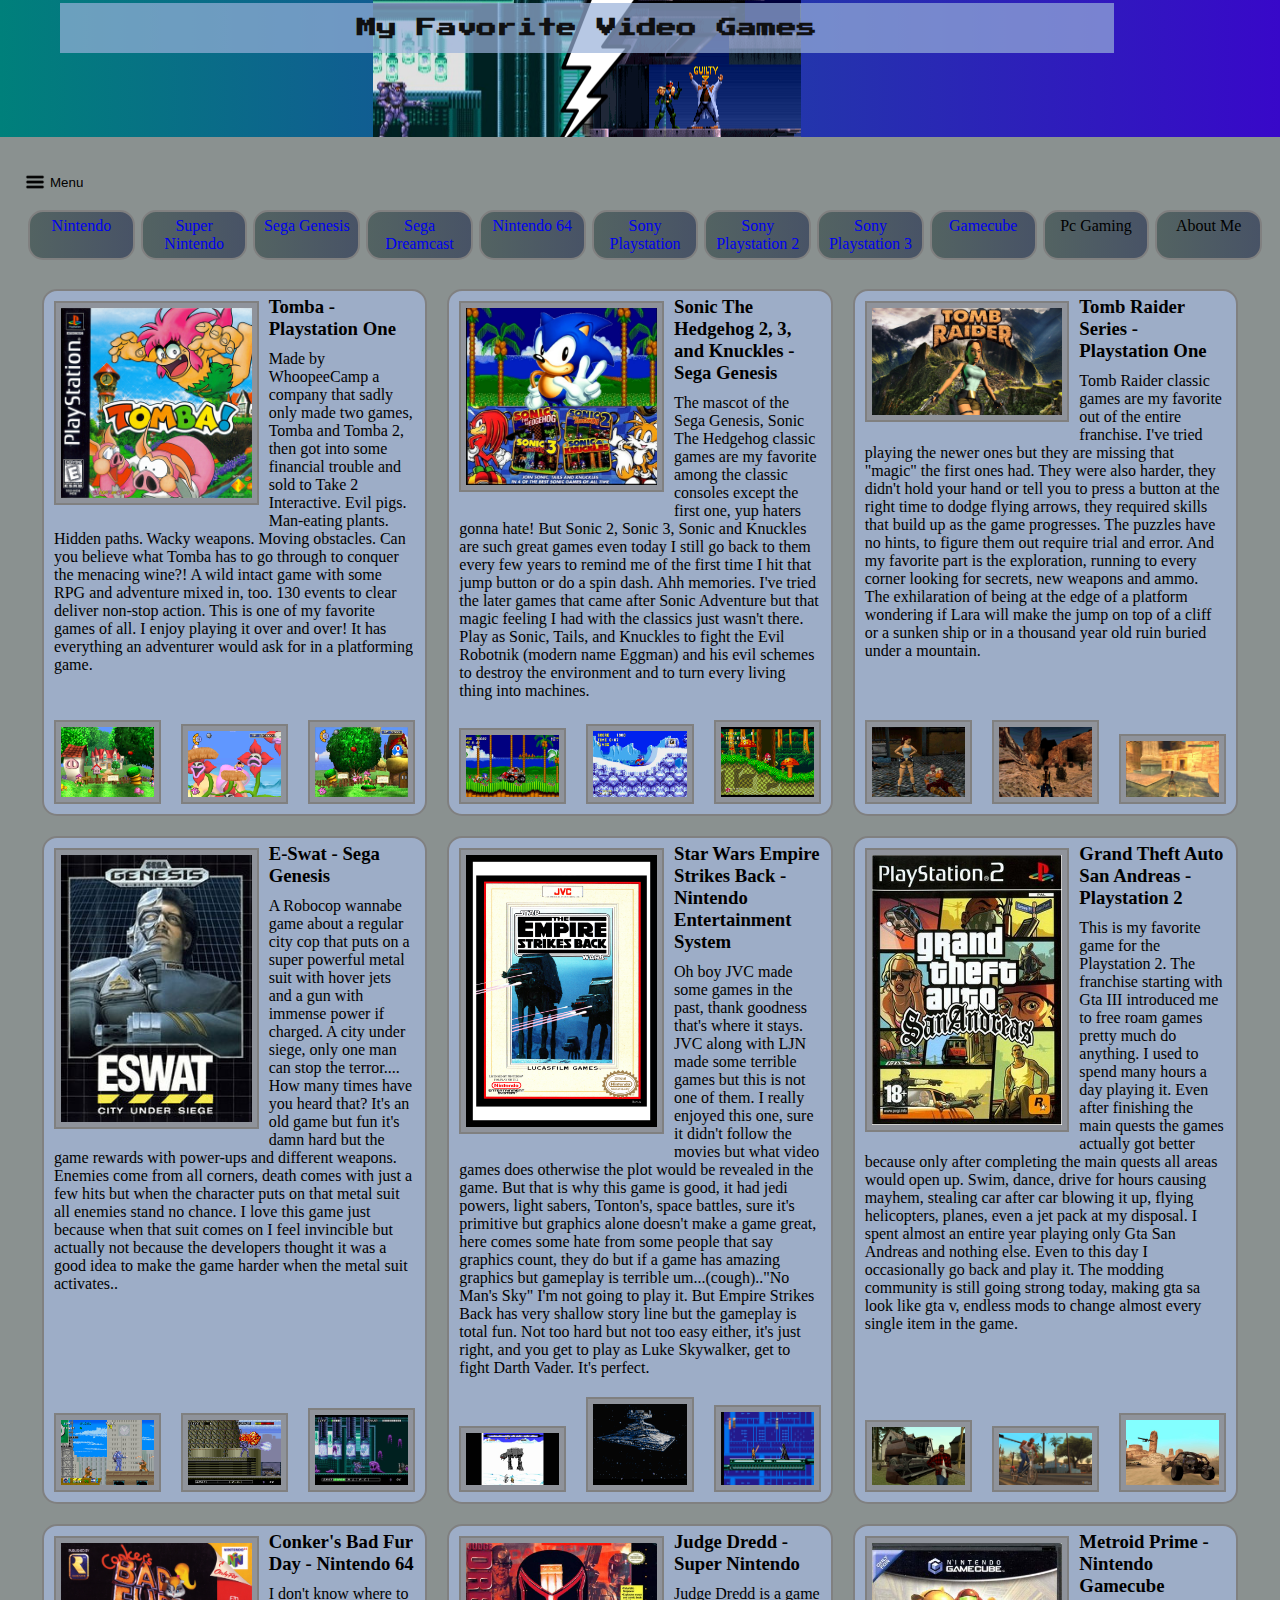
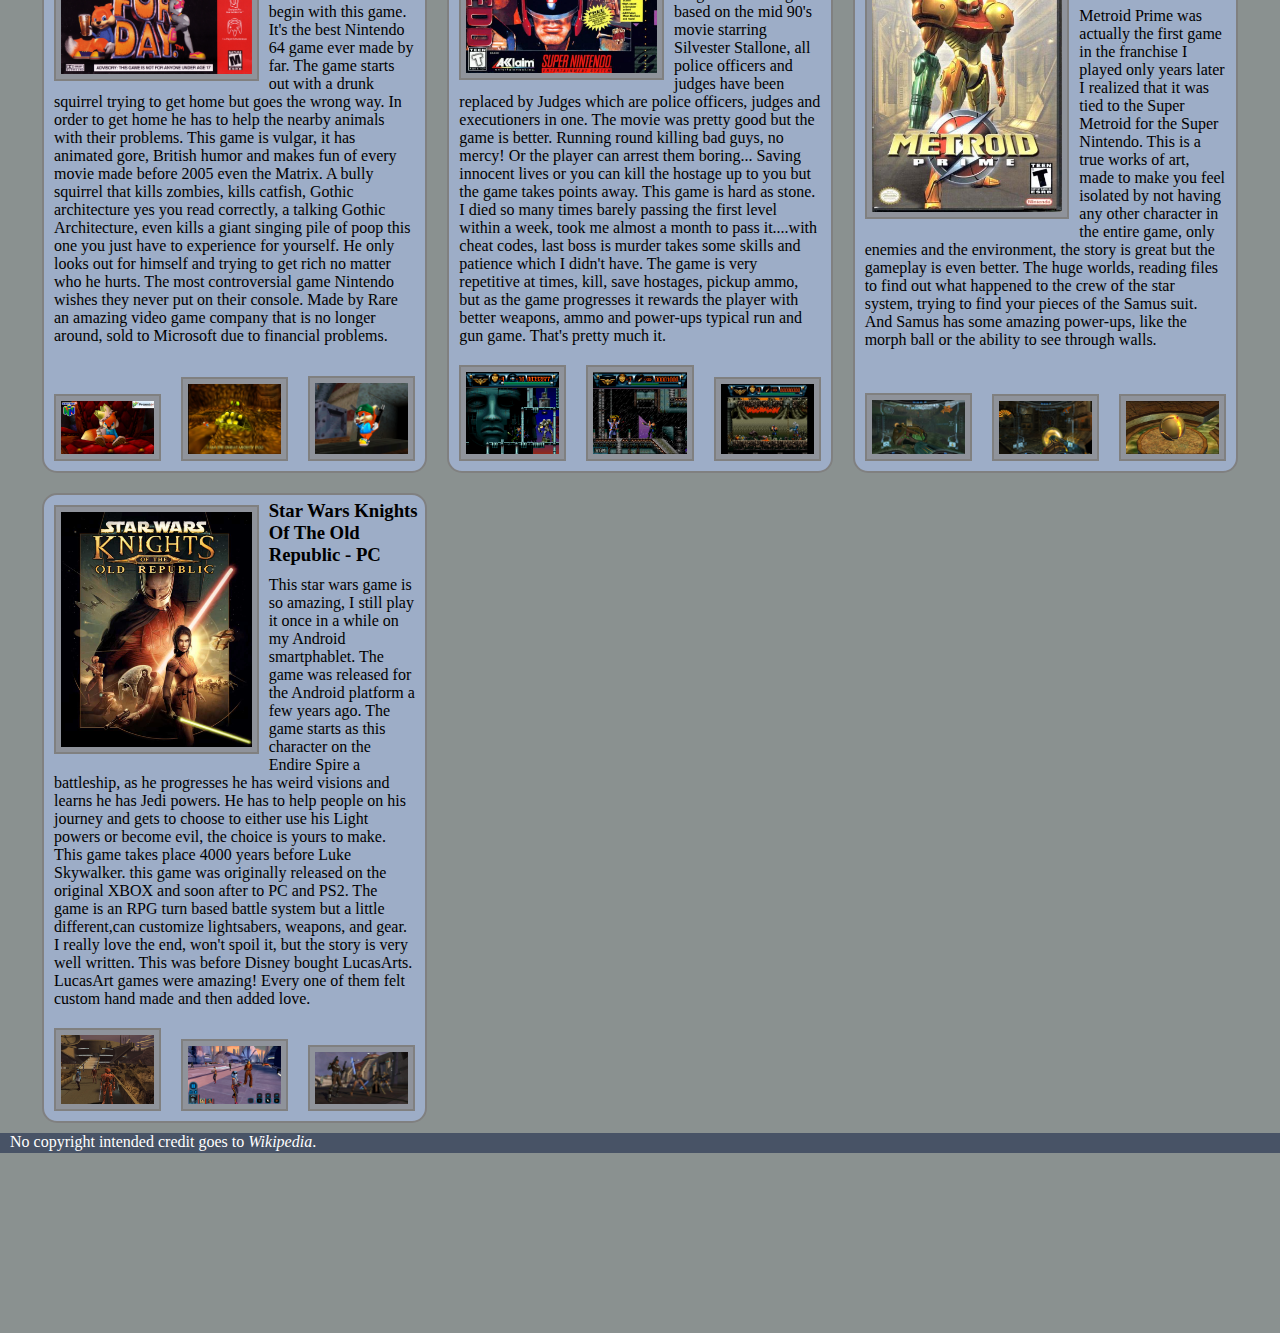
==== index.html @ 78884a72 "Add files via upload" ====
<!DOCTYPE html>
<html>
	<head>
		<title>My Favorite Video Games</title>
		<meta name="author" content="chip">
		<meta charset="UTF-8">
		<meta name="viewport" content="width=device-width, initial-scale=1">
		<link href="https://fonts.googleapis.com/css?family=Press+Start+2P" rel="stylesheet">
		<link href="gaming.css" rel="stylesheet">
		<script type="text/javascript">
			function myFunction() {
		var x = document.getElementById("navi");
		if (x.style.display === "none") {
			x.style.display = "block";
		} else {
			x.style.display = "none";
		}
	}	
		</script>
	</head>
	<body>
		<header>
		 <div class="background">
			<div class="banner">
				<h1>My Favorite Video Games</h1>
			</div>
		</div>
				<nav>
					<button class="menu" onclick="myFunction()"><img src="menu.png">Menu</button>
					<div class="navi" id="navi">
						<ul>
							<li><a href="nintendopg.html">Nintendo</a></li>
							<li><a href="supernin.html">Super Nintendo</a></li>
							<li><a href="genesis.html">Sega Genesis</a></li>
							<li><a href="dreamcast.html">Sega Dreamcast</a></li>
							<li><a href="nintendo64.html">Nintendo 64</a></li>
							<li><a href="playstation.html">Sony Playstation</a></li>
							<li><a href="playstation2.html">Sony Playstation 2</a></li>
							<li><a href="playstation3.html">Sony Playstation 3</a></li>
							<li><a href="gamecube.html">Gamecube</a></li>
							<li>Pc Gaming</li>
							<li>About Me</li>
						</ul>
					</div>			
				</nav>
		</header>
		<main class="games-grid">
			<section class="secgrid">
				<div>
					<img src="tomba.png" alt="Tomba Video Game" align="left">
			 		<h3>Tomba - Playstation One</h3>
					<p>Made by WhoopeeCamp a company that sadly only made two games, Tomba and Tomba 2, then got into 
					some financial trouble and sold to Take 2 Interactive. Evil pigs. Man-eating plants. Hidden paths. Wacky weapons. Moving obstacles. Can you believe what Tomba has to go through to conquer the menacing wine?! A wild intact game with some RPG and adventure mixed in, too. 130 events to clear deliver non-stop action. This is one of my favorite games of all. I enjoy playing it over and over! It has everything an adventurer would ask for in a platforming game.</p>
				</div>
				<div class="flex-wrap">
					<img src="Village_of_All_Beginnings.png" alt="Tomba Level Village of All Beginnings level">
					<img src="Mushroom-forest.png" alt="Tomba Level Mushroom Forest">
					<img src="RedFruit.jpg" alt="Tomba Level Kokka Bird">
				</div>
			</section>
			<section class="secgrid">
				<div>
					<img src="sonic.jpg" alt="Sonic The Hedgehog Video Game" align="left">
					<h3>Sonic The Hedgehog 2, 3, and Knuckles - Sega Genesis</h3>
					<p>The mascot of the Sega Genesis, Sonic The Hedgehog classic games are my favorite among the classic consoles except the first one, yup haters gonna hate! But Sonic 2, Sonic 3, Sonic and Knuckles are such great games even today I still go back to them every few years to remind me of the first time I hit that jump button or do a spin dash. Ahh memories. I've tried the later games that came after Sonic Adventure but that magic feeling I had with the classics just wasn't there. Play as Sonic, Tails, and Knuckles to fight the Evil Robotnik (modern name Eggman) and his evil schemes to destroy the environment and to turn every living thing into machines.</p>
				</div>
				<div class="flex-wrap">
					<img src="sonic_2.jpg" alt="Sonic The Hedgehog 2">
					<img src="ice-cap-zone.png" alt="Sonic The Hedgehog 3">
					<img src="sonic-and-knuckles.png" alt="Sonic and Knuckles">
				</div>

			</section>
			<section class="secgrid">
				<div>
					<img src="tomb-raider.jpg" alt="Tomb Raider Video Game" align="left">
					<h3>Tomb Raider Series - Playstation One</h3>
					<p>Tomb Raider classic games are my favorite out of the entire franchise. I've tried playing the newer ones
					but they are missing that "magic" the first ones had. They were also harder, they didn't hold your hand or tell
					you to press a button at the right time to dodge flying arrows, they required skills that build up as the game progresses. The puzzles have no hints, to figure them out require trial and error. And my favorite part is the exploration, running to every corner looking for secrets, new weapons and ammo. The exhilaration of being at the edge of a platform wondering if Lara will make the jump on top of a cliff or a sunken ship or in a thousand year old ruin buried under a mountain. </p>
				</div>
				<div class="flex-wrap">
					<img src="tomb-raider-2.jpg" alt="Tomb Raider 2">
					<img src="tomb-raider3.jpg" alt="Tomb Raider 3">
					<img src="tomb-raider4.png" alt="Tomb Raider The Last Revelation">
				</div>
			</section>
			<section class="secgrid">
				<div>
					<img src="eswat-box.jpg" alt="E-Swat Video Game" align="left">
					<h3>E-Swat - Sega Genesis</h3>
					<p>A Robocop wannabe game about a regular city cop that puts on a super powerful metal suit with
					hover jets and a gun with immense power if charged. A city under siege, only one man can stop the terror....
					How many times have you heard that? It's an old game but fun it's damn hard but the game rewards with power-ups and different weapons. Enemies come from all corners, death comes with just a few hits but when the character puts on that metal suit all enemies stand no chance. I love this game just because when that suit comes on I feel invincible but actually not because the developers thought it was a good idea to make the game harder when the metal suit activates..</p>
				</div>
				<div class="flex-wrap">
					<img src="eswat1.png" alt="E-Swat Level">
					<img src="eswat2.png" alt="E-Swat Level">
					<img src="eswat3.jpg" alt="E-Swat Level">
				</div>
			</section>
			<section class="secgrid">
				<div>
					<img src="nes-starwars-box.jpg" alt="Empire Strikes Back Video Game" align="left">
					<h3>Star Wars Empire Strikes Back - Nintendo Entertainment System</h3>
					<p>Oh boy JVC made some games in the past, thank goodness that's where it stays. JVC along with LJN made some terrible games but this is not one of them. I really enjoyed this one, sure it didn't follow the movies but what video games does otherwise the plot would be revealed in the game. But that is why this game is good, it had jedi powers, light sabers, Tonton's, space battles, sure it's primitive but graphics alone doesn't make a game great, here comes some hate from some people that say graphics count, they do but if a game has amazing graphics but gameplay is terrible um...(cough).."No Man's Sky" I'm not going to play it. But Empire Strikes Back has very shallow story line but the gameplay is total fun. Not too hard but not too easy either, it's just right, and you get to play as Luke Skywalker, get to fight Darth Vader. It's perfect. </p>
				</div>
				<div class="flex-wrap">
					<img src="starwars1.jpg" alt="Empire Strikes Back Video Game">
					<img src="starwars2.gif" alt="Empire Strikes Back Video Game">
					<img src="starwars3.png" alt="Empire Strikes Back Video Game">
				</div>
			</section>
			<section class="secgrid">
				<div>
					<img src="gtasa.jpg" alt="Grand Theft Auto San Andres" align="left">
					<h3>Grand Theft Auto San Andreas - Playstation 2</h3>
					<p>This is my favorite game for the Playstation 2. The franchise starting with Gta III introduced me to free roam games pretty much do anything. I used to spend many hours a day playing it. Even after finishing the main quests the games actually got better because only after completing the main quests all areas would open up. Swim, dance, drive for hours causing mayhem, stealing car after car blowing it up, flying helicopters, planes, even a jet pack at my disposal. I spent almost an entire year playing only Gta San Andreas and nothing else. Even to this day I occasionally go back and play it. The modding community is still going strong today, making gta sa look like gta v, endless mods to change almost every single item in the game.  </p>
				</div>
				<div class="flex-wrap">
					<img src="gtasa1.jpg" alt="Grand Theft Auto San Andreas">
					<img src="gtasa22.jpg" alt="Grand Theft Auto San Andreas">
					<img src="gtasa3.jpg" alt="Grand Theft Auto San Andreas">
				</div>
			</section>
			<section class="secgrid">
				<div>
					<img src="conker.jpg" alt="Conker's Bad Fur Day" align="left">
					<h3>Conker's Bad Fur Day - Nintendo 64</h3>
					<p>I don't know where to begin with this game. It's the best Nintendo 64 game ever made by far. The game starts out with a drunk squirrel trying to get home but goes the wrong way. In order to get home he has to help the nearby animals with their problems. This game is vulgar, it has animated gore, British humor and makes fun of every movie made before 2005 even the Matrix. A bully squirrel that kills zombies, kills catfish, Gothic architecture yes you read correctly, a talking Gothic Architecture, even kills a giant singing pile of poop this one you just have to experience for yourself. He only looks out for himself and trying to get rich no matter who he hurts. The most controversial game Nintendo wishes they never put on their console. Made by Rare an amazing video game company that is no longer around, sold to Microsoft due to financial problems. </p>
				</div>
				<div class="flex-wrap">
					<img src="conker1.jpg" alt="Conker's Bad Fur Day">
					<img src="conker2.jpg" alt="Conker's Bad Fur Day">
					<img src="conker3.png" alt="Conker's Bad Fur Day">
				</div>
			</section>
			<section class="secgrid">
				<div>
					<img src="judge-dredd.jpg" alt="Judge Dredd Video Game" align="left">
					<h3>Judge Dredd - Super Nintendo</h3>
					<p>Judge Dredd is a game based on the mid 90's movie starring Silvester Stallone, all police officers and judges have been replaced by Judges which are police officers, judges and executioners in one. The movie was pretty good but the game is better. Running round killing bad guys, no mercy! Or the player can arrest them boring... Saving innocent lives or you can kill the hostage up to you but the game takes points away. This game is hard as stone. I died so many times barely passing the first level within a week, took me almost a month to pass it....with cheat codes, last boss is murder takes some skills and patience which I didn't have. The game is very repetitive at times, kill, save hostages, pickup ammo, but as the game progresses it rewards the player with better weapons, ammo and power-ups typical run and gun game. That's pretty much it.</p>
				</div>
				<div class="flex-wrap">
					<img src="judge-dredd1.png" alt="Judge Dredd Video Game">
					<img src="judge-dredd2.jpg" alt="Judge Dredd Video Game">
					<img src="judge-dredd3.jpg" alt="Judge Dredd Video Game">
				</div>
			</section>
			<section class="secgrid">
				<div>
					<img src="metroid.jpg" alt="Metroid Prime Video Game" align="left">
					<h3>Metroid Prime - Nintendo Gamecube</h3>
					<p>Metroid Prime was actually the first game in the franchise I played only years later I realized that it was tied to the Super Metroid for the Super Nintendo. This is a true works of art, made to make you feel isolated by not having any other character in the entire game, only enemies and the environment, the story is great but the gameplay is even better. The huge worlds, reading files to find out what happened to the crew of the star system, trying to find your pieces of the Samus suit. And Samus has some amazing power-ups, like the morph ball or the ability to see through walls.<p>
				</div>
				<div class="flex-wrap">
					<img src="metroid1.jpg" alt="Metroid Prime Video Game">
					<img src="metriod2.jpg" alt="Metroid Prime Video Game">
					<img src="metroid3.jpg" alt="Metroid Prime Video Game">
				</div>
			</section>
			<section class="secgrid">
				<div>
					<img src="kotor.jpg" alt="Knights Of The Old Republic" align="left">
					<h3>Star Wars Knights Of The Old Republic - PC</h3>
					<p>This star wars game is so amazing, I still play it once in a while on my Android smartphablet. The game was released for the Android platform a few years ago. The game starts as this character on the Endire Spire a battleship, as he progresses he has weird visions and learns he has Jedi powers. He has to help people on his journey and gets to choose to either use his Light powers or become evil, the choice is yours to make. This game takes place 4000 years before Luke Skywalker. this game was originally released on the original XBOX and soon after to PC and PS2.
					The game is an RPG turn based battle system but a little different,can customize lightsabers, weapons, and gear. I really love the end, won't spoil it, but the story is very well written. This was before Disney bought LucasArts. LucasArt games were amazing! Every one of them felt custom hand made and then added love. <p>
				</div>
				<div class="flex-wrap">
					<img src="kotor1.jpg" alt="Knights Of The Old Republic">
					<img src="kotor2.jpg" alt="Knights Of The Old Republic">
					<img src="kotor3.jpg" alt="Knights Of The Old Republic">
				</div>
			</section>
		</main>
		<footer>
			No copyright intended credit goes to <cite>Wikipedia</cite>.

		</footer>
	</body>
	</html>
---- gaming.css ----
html {
	overflow-x: hidden;
}
body {
	margin: 0;
	padding: 0;
	display: grid;
	grid-template-columns: 1fr;
	grid-auto-rows: minmax(200px, auto);
	background-color: #8a9190;
	width: 100%;
}

.centerwrap {
	position: relative;
	text-align: center;
	color: white;
}
.center {
	position: absolute;
	top: 50%;
	bottom: 50%;
	transform: translate(-50%, -50%);
}

.banner {
	background-image: url("jdsnes26.png");
	display: inline-block;
	background-position: center;
	padding: 30px;
	background-repeat: no-repeat;
	
}

.background {
	position: relative;
	background-image: linear-gradient(to right, #00807b, #3808c9);
	width: 100vw;
}

h1 {
	background-color: rgba(153, 177, 216, 0.7);
	text-align: center;
 	font-family: 'Press Start 2P', cursive;
 	font-size: 20px;
 	color: #101011;
 	position: relative; 
 	background-position: center;
 	padding: 15px;
 	bottom: 40px;
 	width: 80vw;
}

ul li{
	list-style: none;
	padding: 5px;
	border: 2px gray solid;
	border-radius: 15px;
	background: linear-gradient(to right, #536362 ,#485366);
	margin: 3px;
	flex: 1;
}
.navi {
	display: none;
}

.navi ul{
	position: relative;
	right: 15px;
}

li:hover {
	background: #161919;
	color: #d4e2f9;
}

li a:visited:hover {
	color: #d4e2f9;
}


li a:visited {
	color: #d4e2f9;
}

a{
	display: block;
	text-decoration: none;
}

p{
	margin: 10px;
}

footer{
	padding-left: 10px;
	background-color: #485366;
	height: 20px;
	color: white;
	width:100%;	
}

img {
	position: relative;
	width: 50%;
	margin: 10px;
	padding: 5px;
	border: 2px gray solid;
	background-color: #8f939b;
}

.games-grid {
	display: grid;
	grid-template-columns: 1fr;
	width: 95vw;
}

section {
	border: 2px gray solid;
	border-radius: 15px;
	margin: 10px;
	background-color: #9DADC7;
}


.navi ul {
	display: flex;
	justify-content: space-around;
	text-align: center;
	flex-wrap: wrap;
}
.flex-wrap { /* add the following code to make images align left to right */
	display: flex;
	justify-content: center;
	align-items: flex-end;
	flex-direction: row;
	flex-wrap: wrap;
	align-items: flex-end;
	justify-content: center;
}

.flex-wrap img {
	flex: 1;
	width: 15%;
	align-self: flex-end;

} /* all the way to here */
section h3 {
	margin: 5px;
}
.figure {
	display: inline-block;
	float: right;
	width: 30%;
	overflow: hidden;
}
.figure img {
	width: 90%;

}
figcaption {
	float: right;
	clear: right;
	text-align: right;
	width: 70%;
	padding-bottom: 10px;
	font-weight: bold;
	margin: 0px 30px;
}
button img {
	width: 20px;
	border: none;
	background-color: #8a9190;
	position: relative;
	top: 20px;
	left: 10px; 
}
button {
	display: inline-block;
	background-color: #8a9190;
	border: none;
	position: relative;
	overflow: hidden;
	padding: 0px;
}

@media (min-width: 600px) {
.navi {
	display: block;
}

.banner {
	position: relative;
	left: 30px;
}

body {
grid-template-columns: repeat(3, 1fr);
}

header {
	grid-column-start: 1;
	grid-column-end: 4;
}
.main-wrap {
	grid-column-start: 1;
	grid-column-end: 4;
}


footer{
	grid-column-start: 1;
	grid-column-end: 4;
}

.banner{
	background-position: center;
}

.sega{
	width: 30%;
}

.games-grid{
	grid-template-columns: repeat(3, 1fr);
	grid-column: 1 / 4;
	justify-content: space-around;
	position: relative;
	margin: 0 auto;
}

.secgrid {
	display: grid;
	grid-template-rows: 2fr, 1fr;
}
section img {
	justify-self: center;
}
div img:hover {
	transform:scale(1.5);
}

}
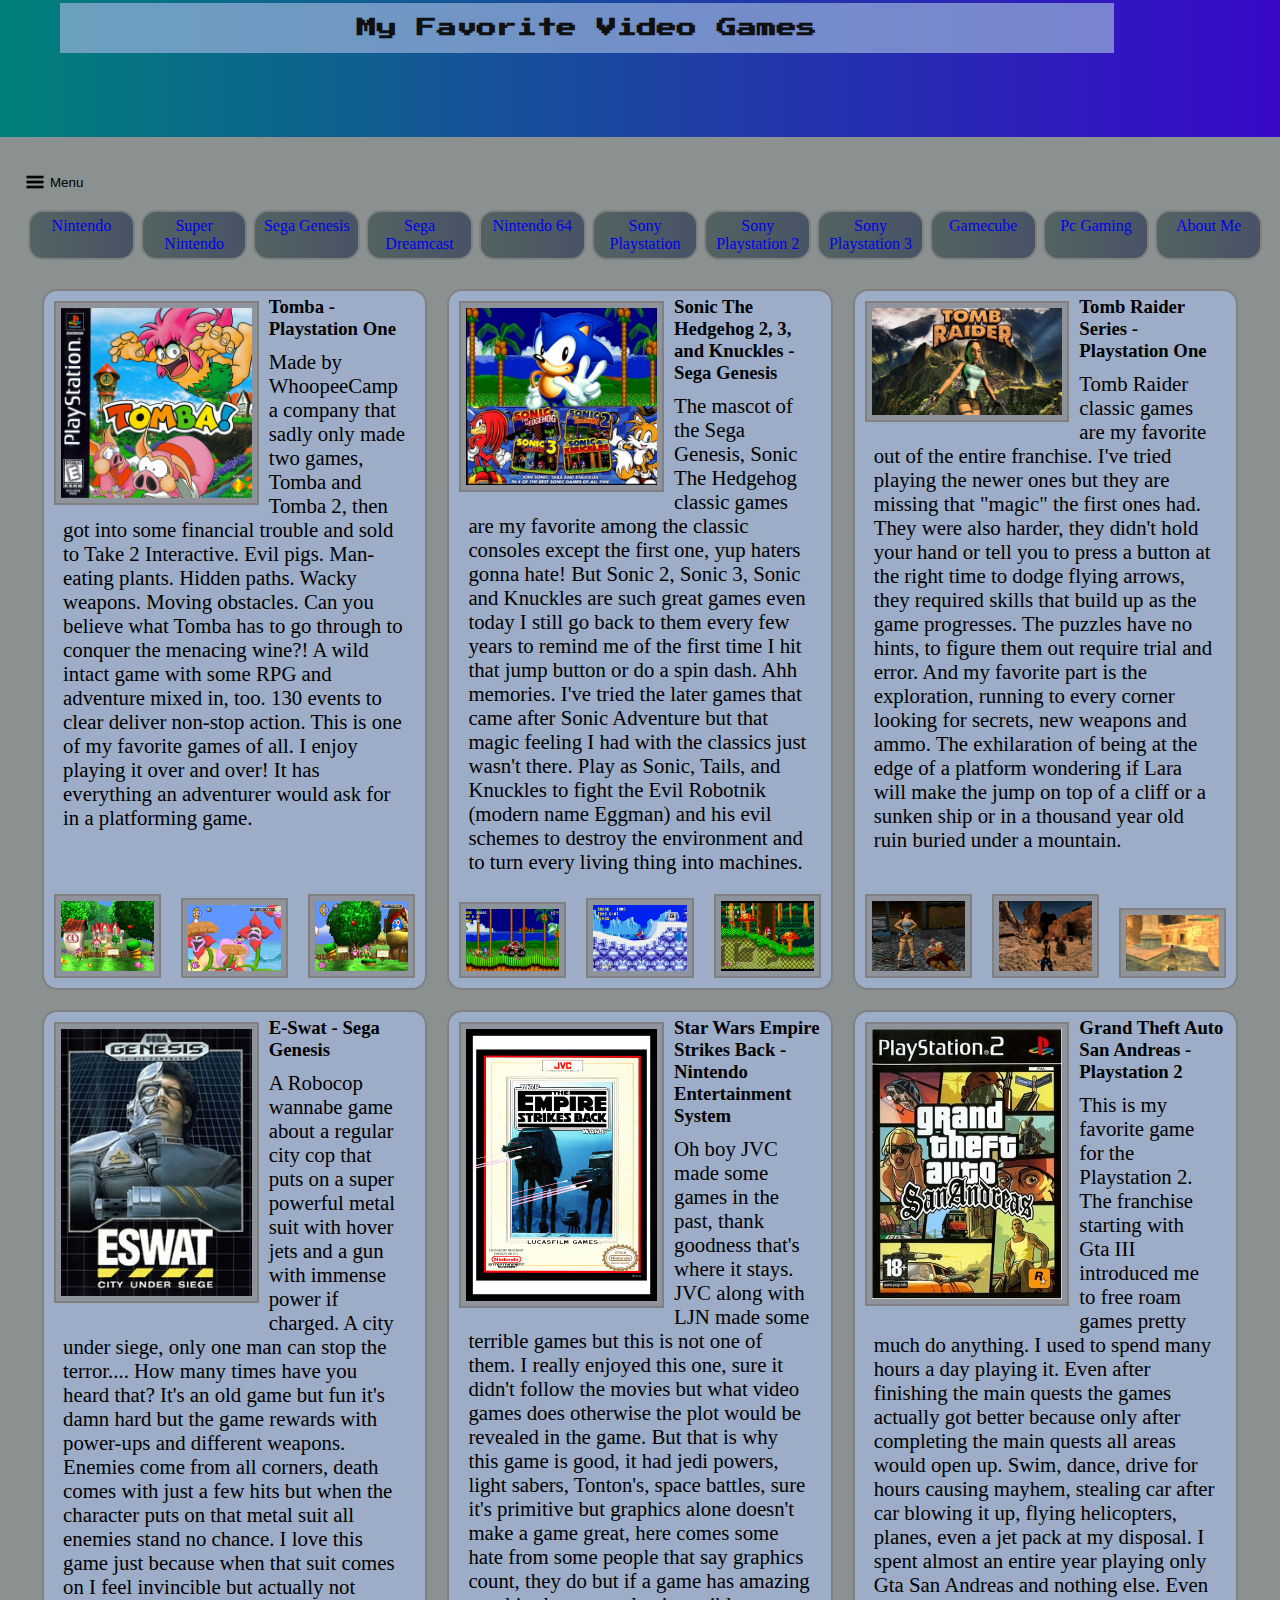
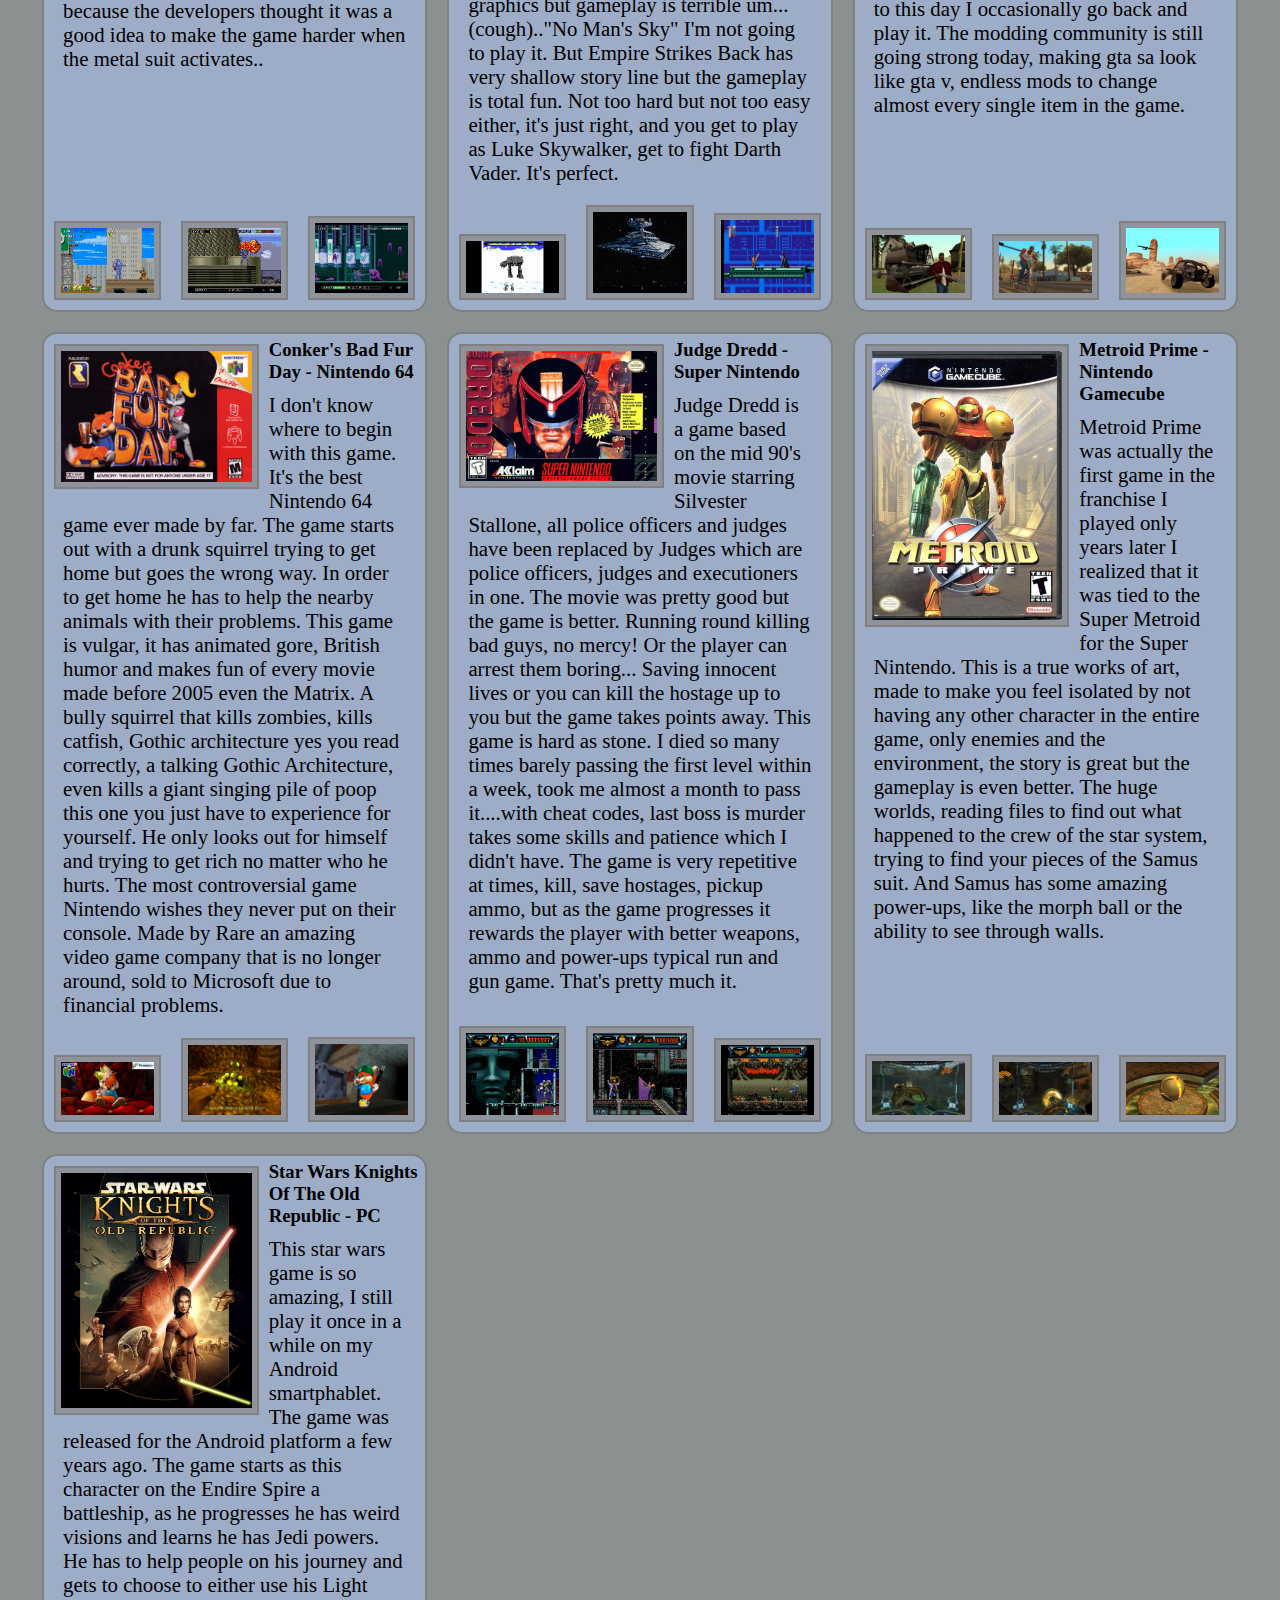
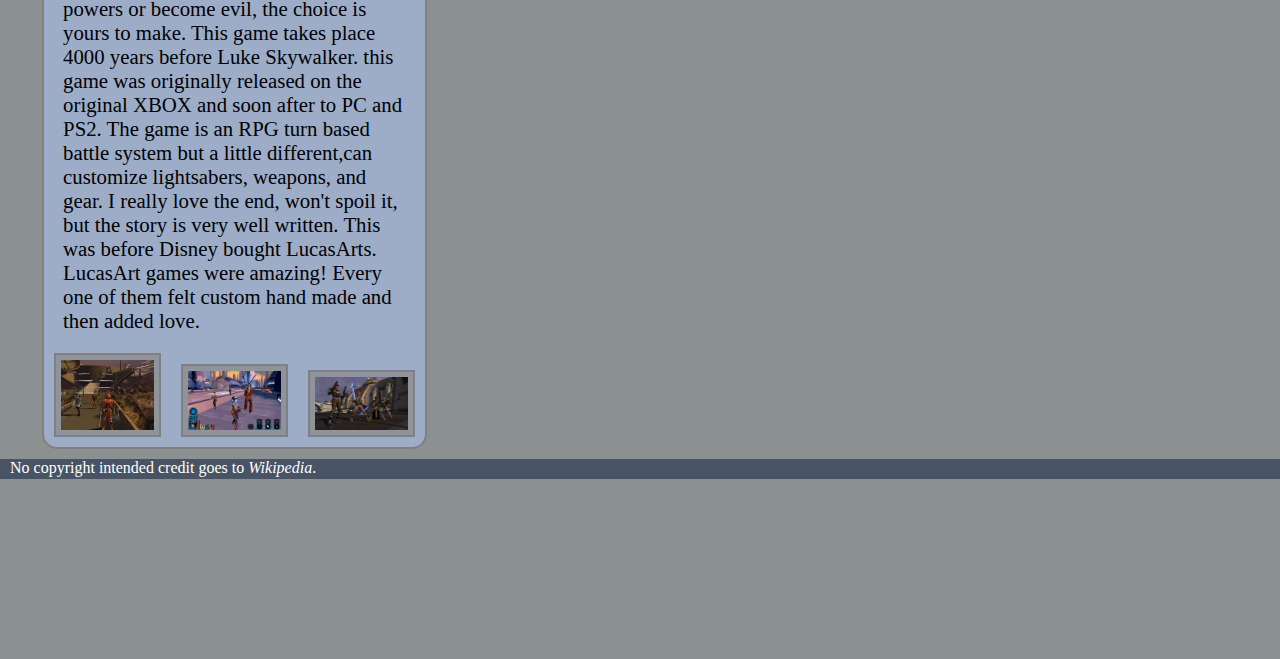
==== commit 43482d18: "Update index.html" ====
--- a/index.html
+++ b/index.html
@@ -38,8 +38,8 @@
 							<li><a href="playstation2.html">Sony Playstation 2</a></li>
 							<li><a href="playstation3.html">Sony Playstation 3</a></li>
 							<li><a href="gamecube.html">Gamecube</a></li>
-							<li>Pc Gaming</li>
-							<li>About Me</li>
+                            <li><a href="pcgaming.html">Pc Gaming</a></li>
+                            <li><a href="aboutme.html">About Me</a></li>
 						</ul>
 					</div>			
 				</nav>
@@ -178,4 +178,4 @@
 
 		</footer>
 	</body>
-	</html>+	</html>
--- a/gaming.css
+++ b/gaming.css
@@ -90,7 +90,9 @@
 }
 
 p{
-	margin: 10px;
+	margin: 10px 5%;
+    position: relative;
+    font-size: 1.3em;
 }
 
 footer{
@@ -108,6 +110,40 @@
 	padding: 5px;
 	border: 2px gray solid;
 	background-color: #8f939b;
+}
+
+.tooltip
+{
+  text-decoration: none;
+  position: relative;
+  display: inline;
+}
+ 
+ 
+.tooltip span { /* in order to place an image a container is needed to hold the image like this span*/
+  display: none;
+  border-radius: 6px;
+  color: black;
+  background: white; 
+}
+ 
+.tooltip span img {
+    float: left;
+    width: auto;
+    margin: 0 auto;
+}
+ 
+ 
+.tooltip:hover span {
+  cursor: pointer;
+  display: block;
+  position: absolute;
+  left: 30%;
+  z-index: 1000;
+  max-width: 230px;
+  border: 1px solid black;
+  overflow: hidden;
+  padding: 8px;
 }
 
 .games-grid {
@@ -185,7 +221,42 @@
 	padding: 0px;
 }
 
+.imgcaption{
+    position: relative;
+    float: left;
+    clear: left;
+    padding:0 10px 0px 10px;
+    bottom: 10px;
+    max-width: 53%;
+    font-weight: bold;
+    z-index: 1;
+}
+
+.btm-img-caption{
+    position: relative;
+    float: right;
+    clear: right;
+    padding: 0 10px 15px 10px;
+    font-weight: bold;
+    max-width: 50%;
+}
+/* Media Queries*/
 @media (min-width: 600px) {
+.btm-img-caption {
+    max-width: 30%;
+}
+    .banner{
+        background-image: url("gamebanner.jpg");
+        background-size: 100% auto;
+    }
+    .mypicture{
+        width: 20%;
+    }
+    
+.imgcaption{
+    max-width: 50%;
+    }
+    
 .navi {
 	display: block;
 }
@@ -241,4 +312,4 @@
 	transform:scale(1.5);
 }
 
-}+}
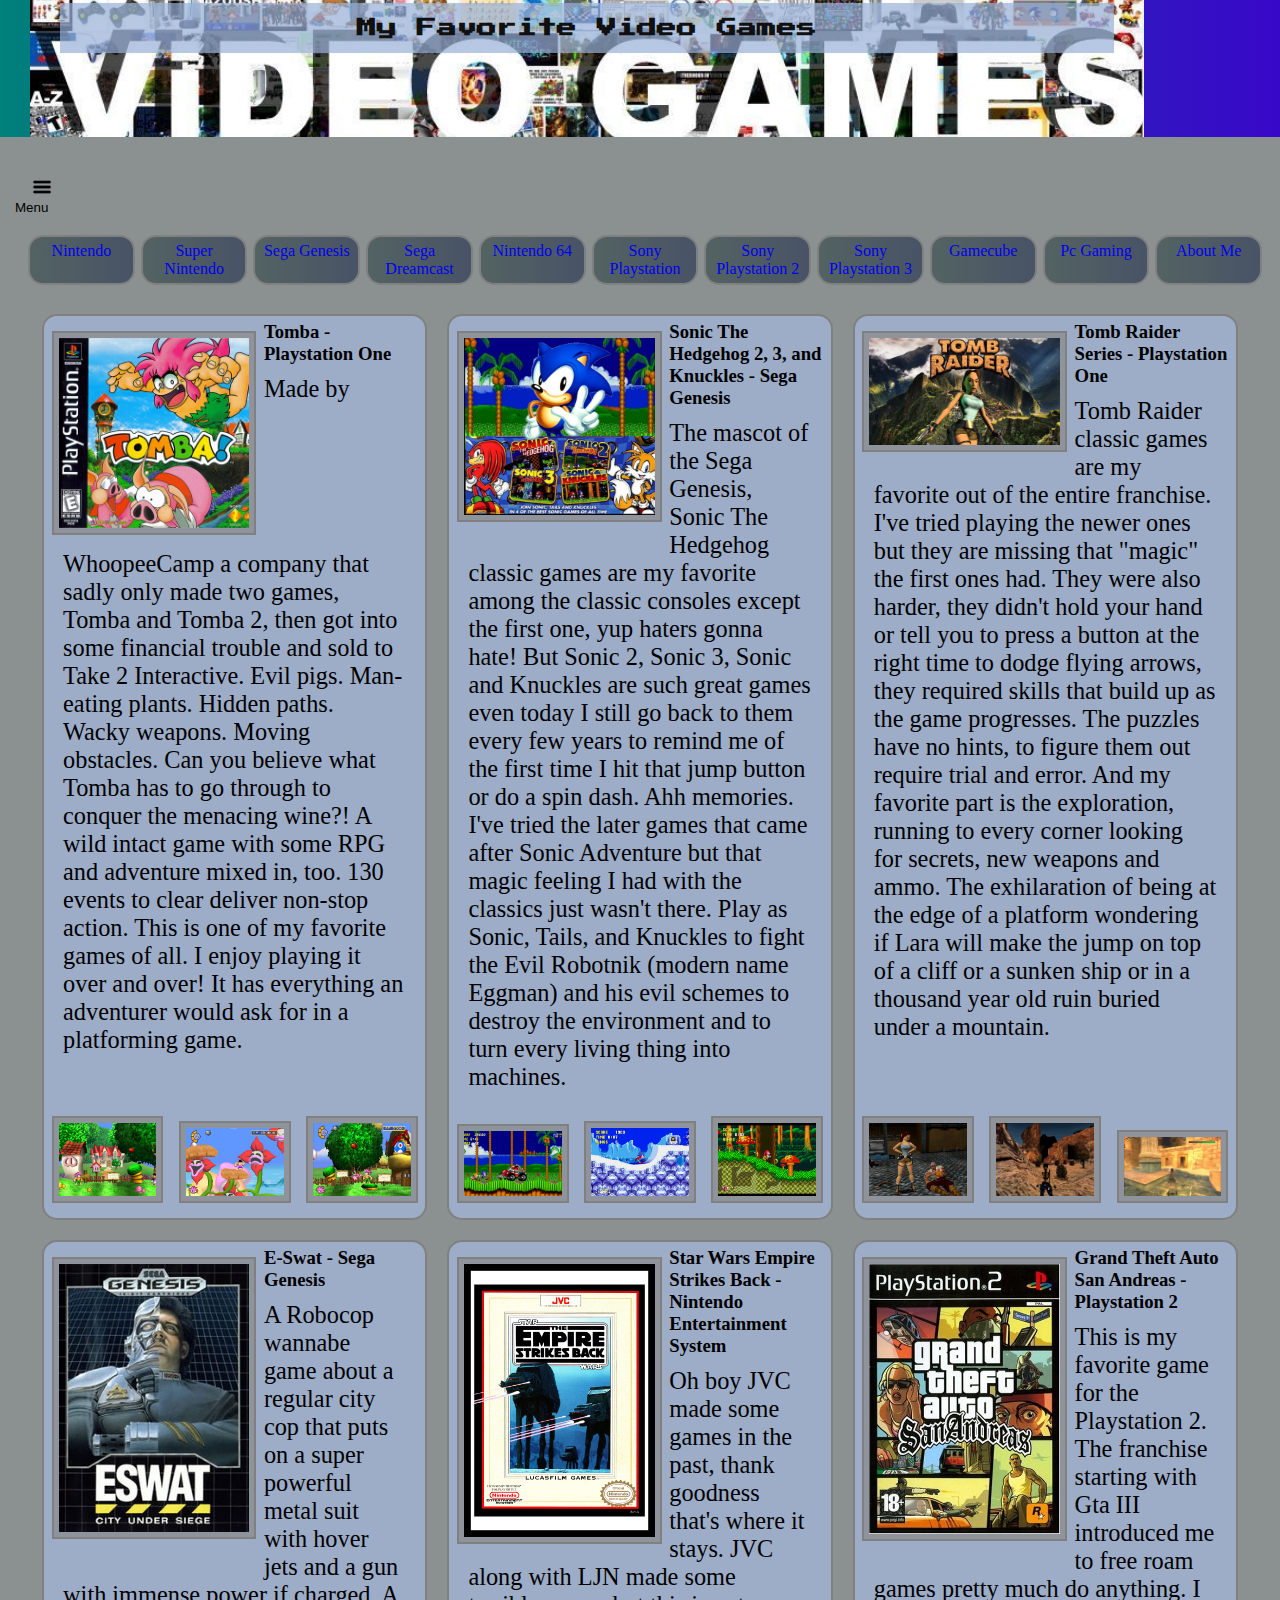
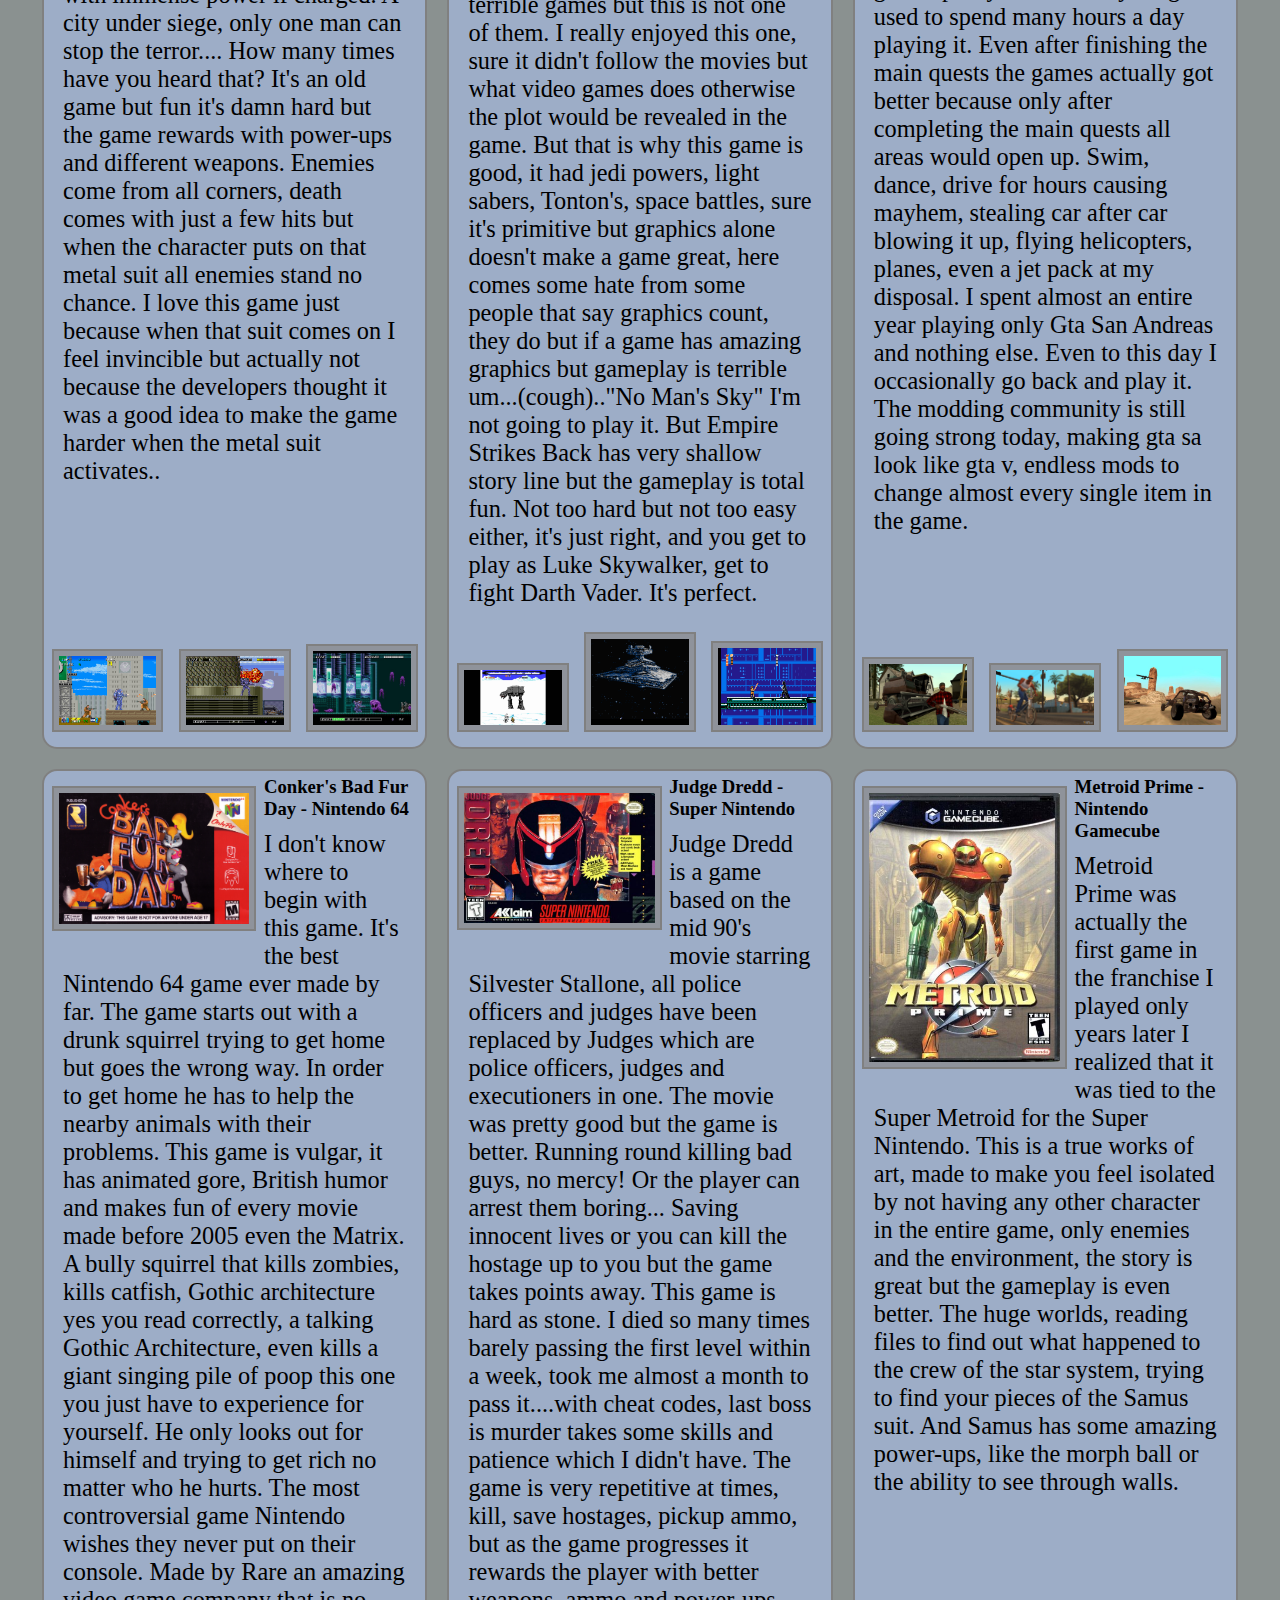
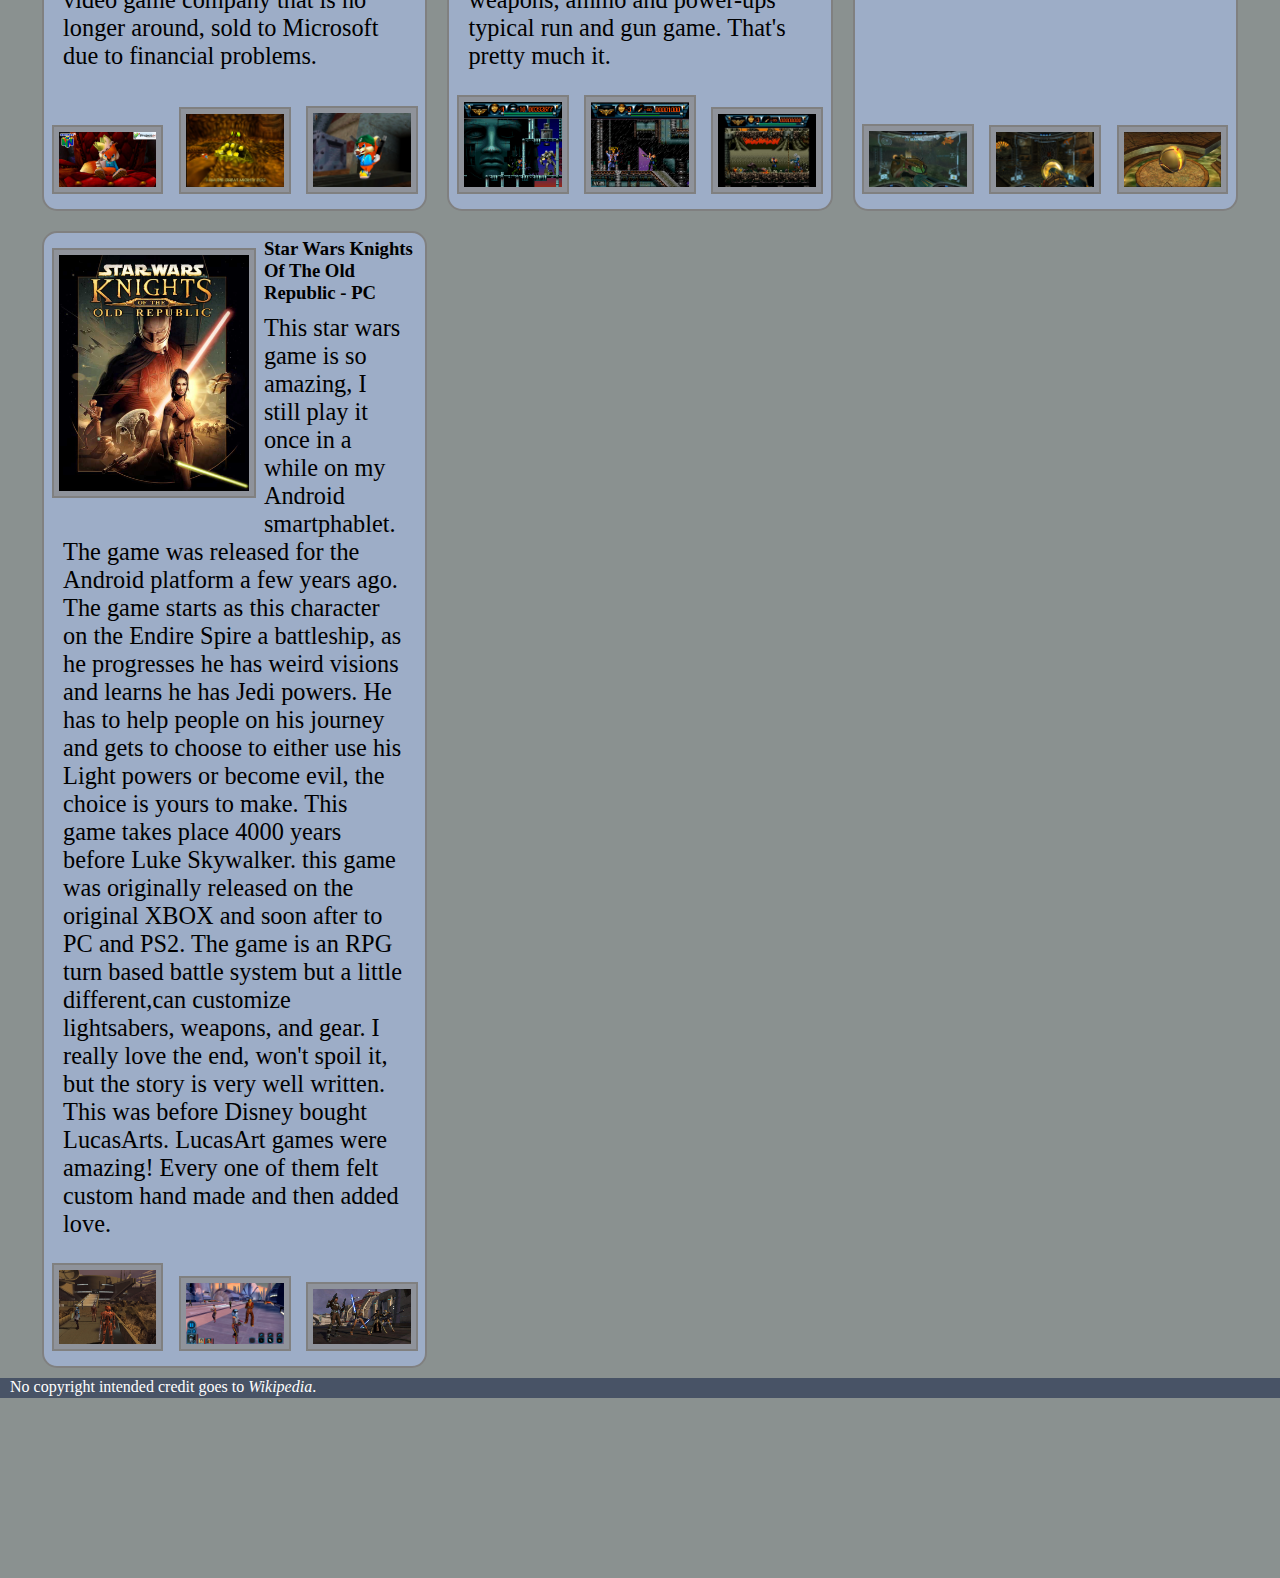
==== commit 9197c5b1: "Update index.html" ====
--- a/index.html
+++ b/index.html
@@ -7,16 +7,7 @@
 		<meta name="viewport" content="width=device-width, initial-scale=1">
 		<link href="https://fonts.googleapis.com/css?family=Press+Start+2P" rel="stylesheet">
 		<link href="gaming.css" rel="stylesheet">
-		<script type="text/javascript">
-			function myFunction() {
-		var x = document.getElementById("navi");
-		if (x.style.display === "none") {
-			x.style.display = "block";
-		} else {
-			x.style.display = "none";
-		}
-	}	
-		</script>
+		
 	</head>
 	<body>
 		<header>
@@ -26,7 +17,7 @@
 			</div>
 		</div>
 				<nav>
-					<button class="menu" onclick="myFunction()"><img src="menu.png">Menu</button>
+					<button class="button" id="hide-menu"><img src="menu.png">Menu</button>
 					<div class="navi" id="navi">
 						<ul>
 							<li><a href="nintendopg.html">Nintendo</a></li>
@@ -177,5 +168,16 @@
 			No copyright intended credit goes to <cite>Wikipedia</cite>.
 
 		</footer>
+		<script type="text/javascript">
+			document.querySelector("#hide-menu").onclick = function() {
+		let hideMenu = document.querySelector("#navi");
+		if (hideMenu.style.display === "none") {
+			hideMenu.style.display = "block";
+		} else {
+			hideMenu.style.display = "none";
+		}
+	}	
+		</script>
+		
 	</body>
 	</html>
--- a/gaming.css
+++ b/gaming.css
@@ -92,7 +92,7 @@
 p{
 	margin: 10px 5%;
     position: relative;
-    font-size: 1.3em;
+    font-size: 1.1em;
 }
 
 footer{
@@ -255,6 +255,7 @@
     
 .imgcaption{
     max-width: 50%;
+    margin: auto 2% auto 2%;
     }
     
 .navi {
@@ -292,6 +293,9 @@
 .sega{
 	width: 30%;
 }
+    .consolewars{
+        margin-left: 30px;
+    }
 
 .games-grid{
 	grid-template-columns: repeat(3, 1fr);
@@ -311,5 +315,10 @@
 div img:hover {
 	transform:scale(1.5);
 }
-
-}
+    img{
+        margin: 15px 2% 15px 2%;
+    }
+	 p{
+        font-size: 1.9vw;
+    }
+    }
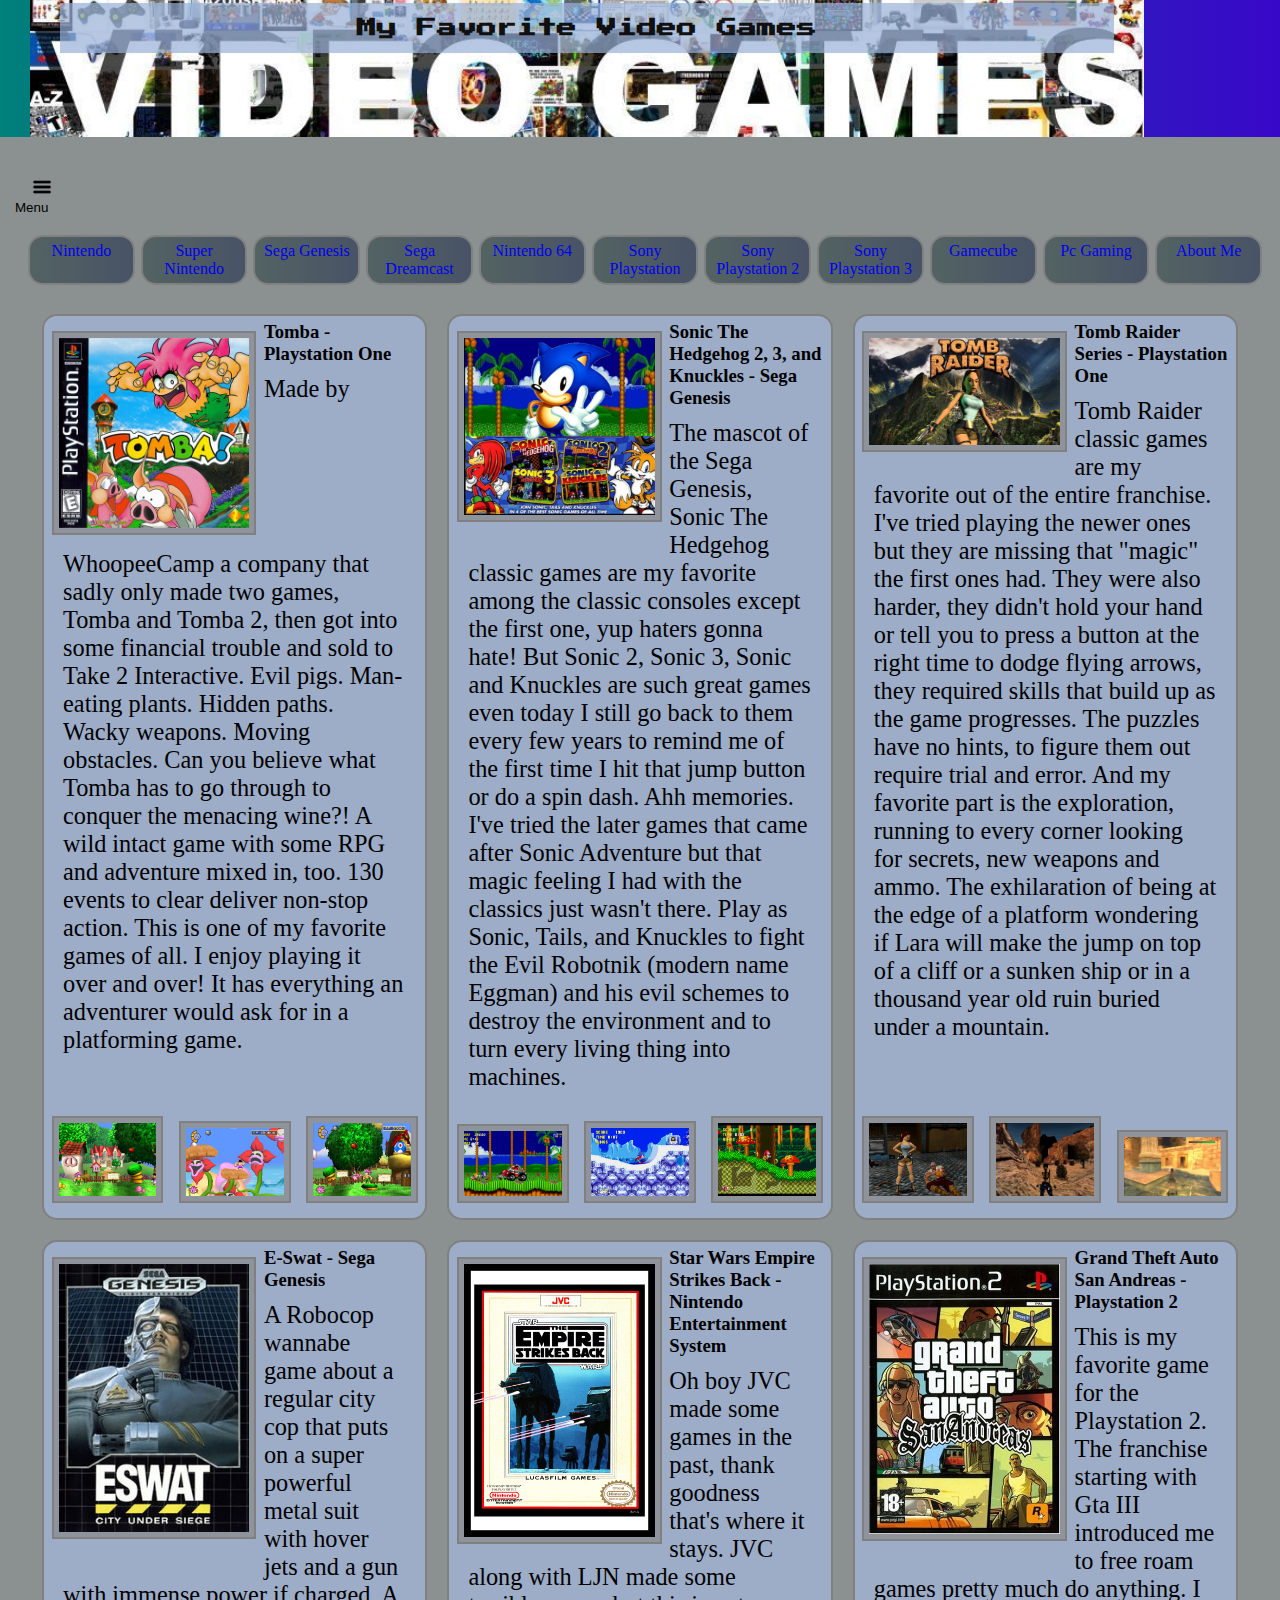
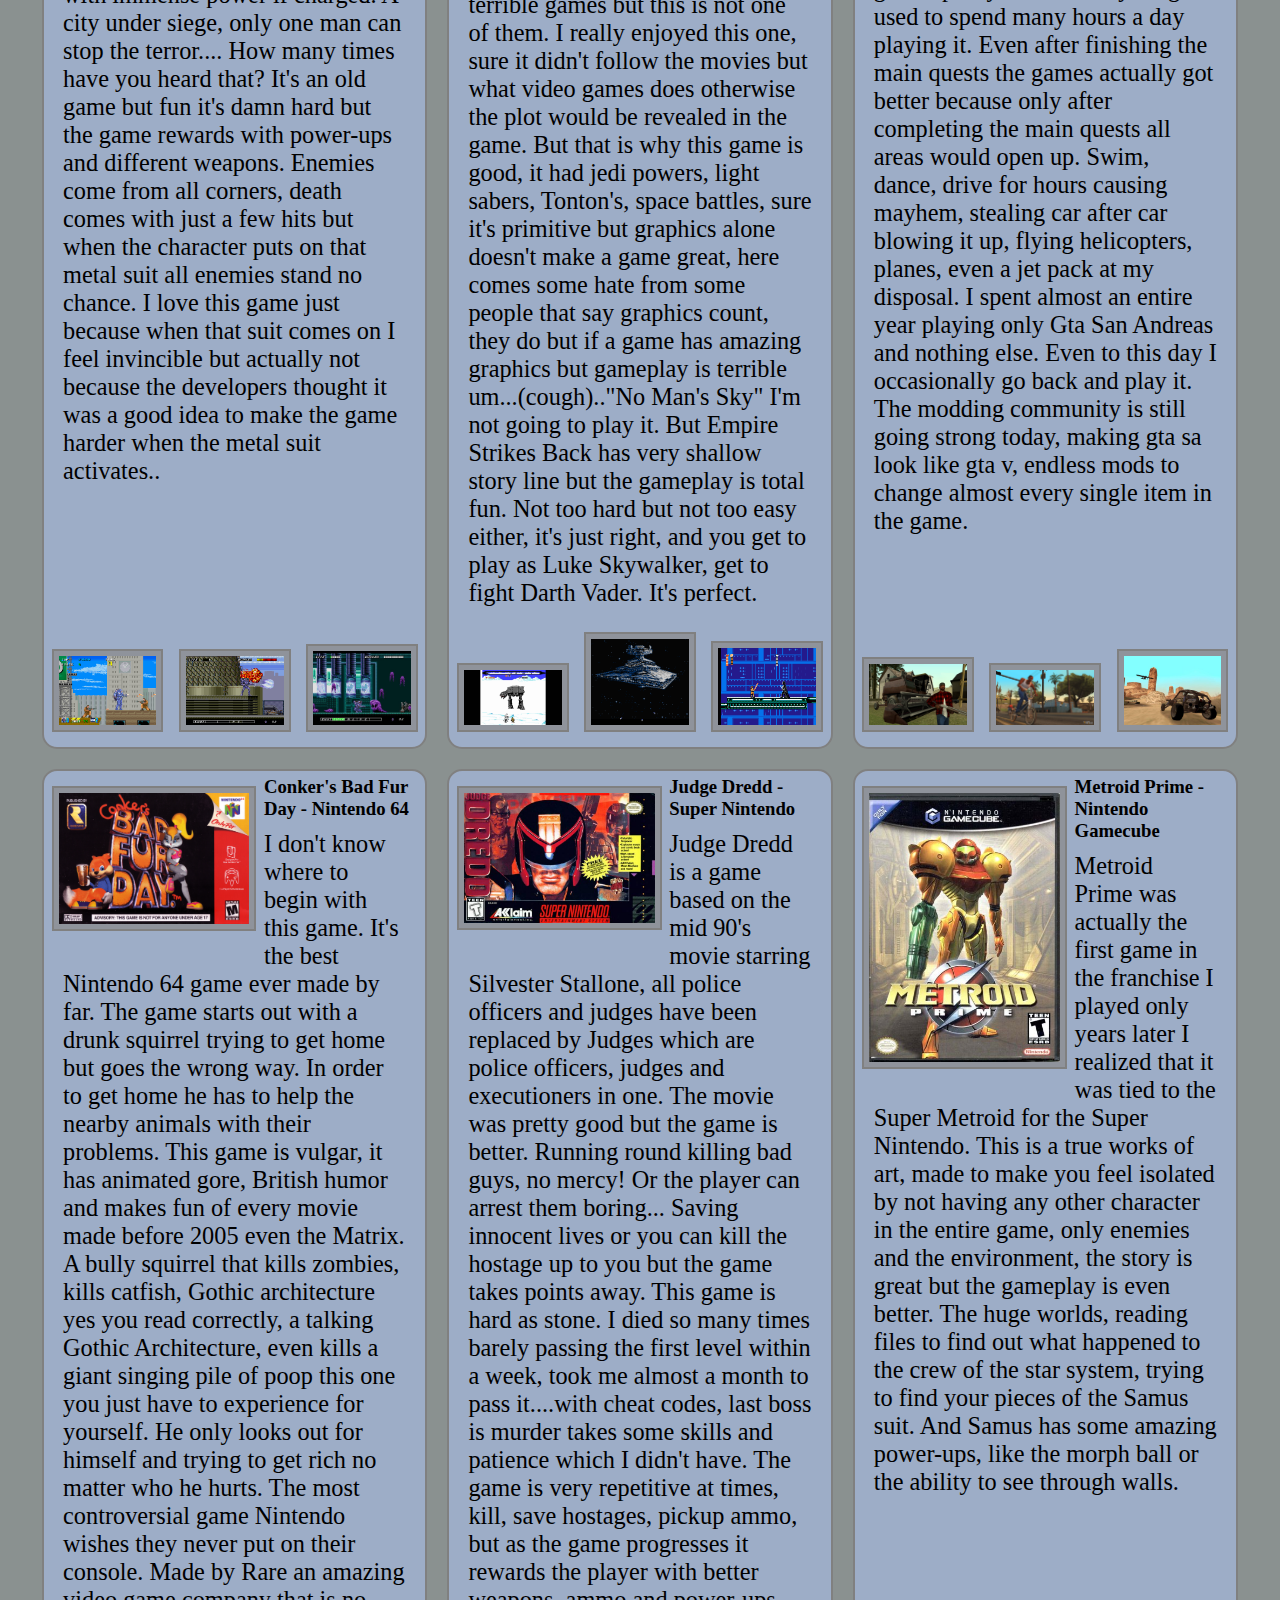
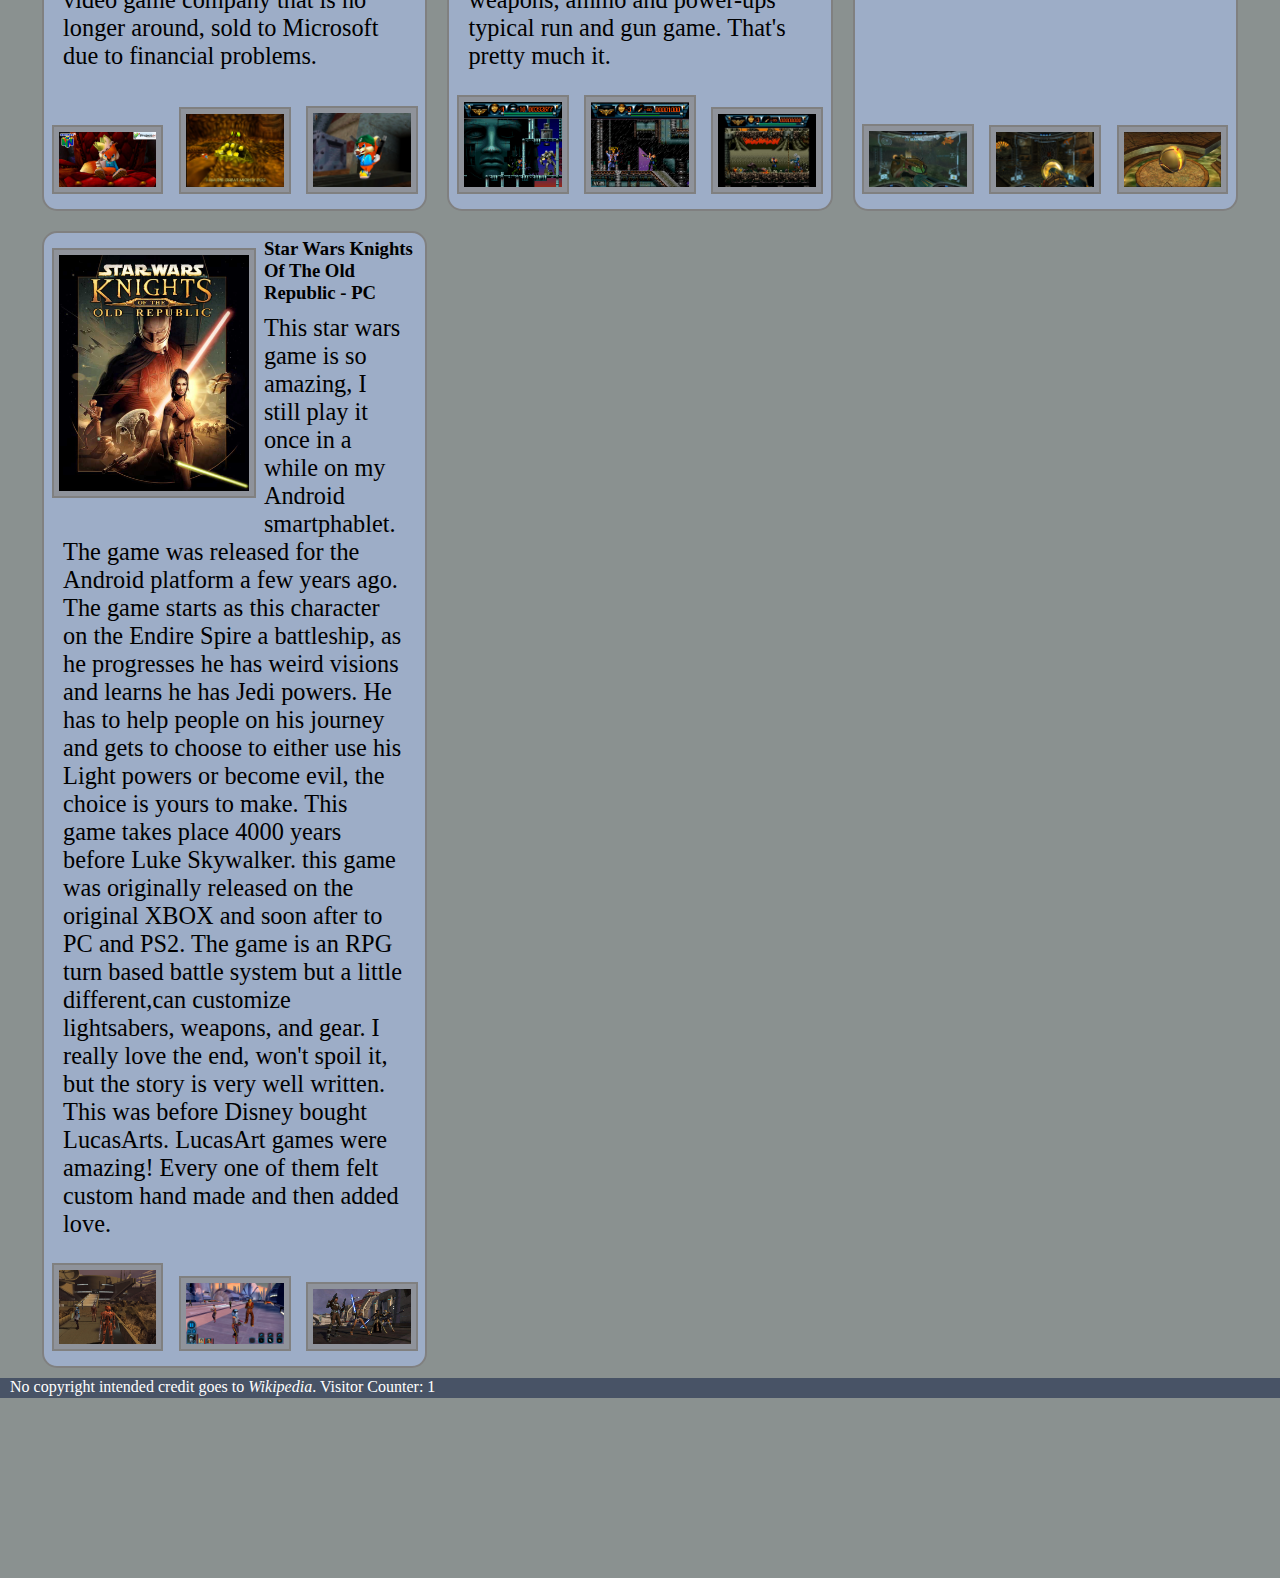
==== commit 6b2f142b: "Update index.html" ====
--- a/index.html
+++ b/index.html
@@ -166,9 +166,31 @@
 		</main>
 		<footer>
 			No copyright intended credit goes to <cite>Wikipedia</cite>.
-
+			<span>Visitor Counter: </span><span id="CounterVisitor">
+          </span>
 		</footer>
 		<script type="text/javascript">
+			//visitor counter
+let n = localStorage.getItem('on_load_counter');
+
+if (n === null) {
+  n = 0;
+}
+n++;
+
+localStorage.setItem("on_load_counter", n);
+
+nums = n.toString().split('').map(Number);
+document.getElementById('CounterVisitor').innerHTML = '';
+for (let i of nums) {
+  document.getElementById('CounterVisitor').innerHTML += '<span class="counter-item">' + i + '</span>';
+}
+			
+			
+			
+			
+			
+			//hide menu
 			document.querySelector("#hide-menu").onclick = function() {
 		let hideMenu = document.querySelector("#navi");
 		if (hideMenu.style.display === "none") {
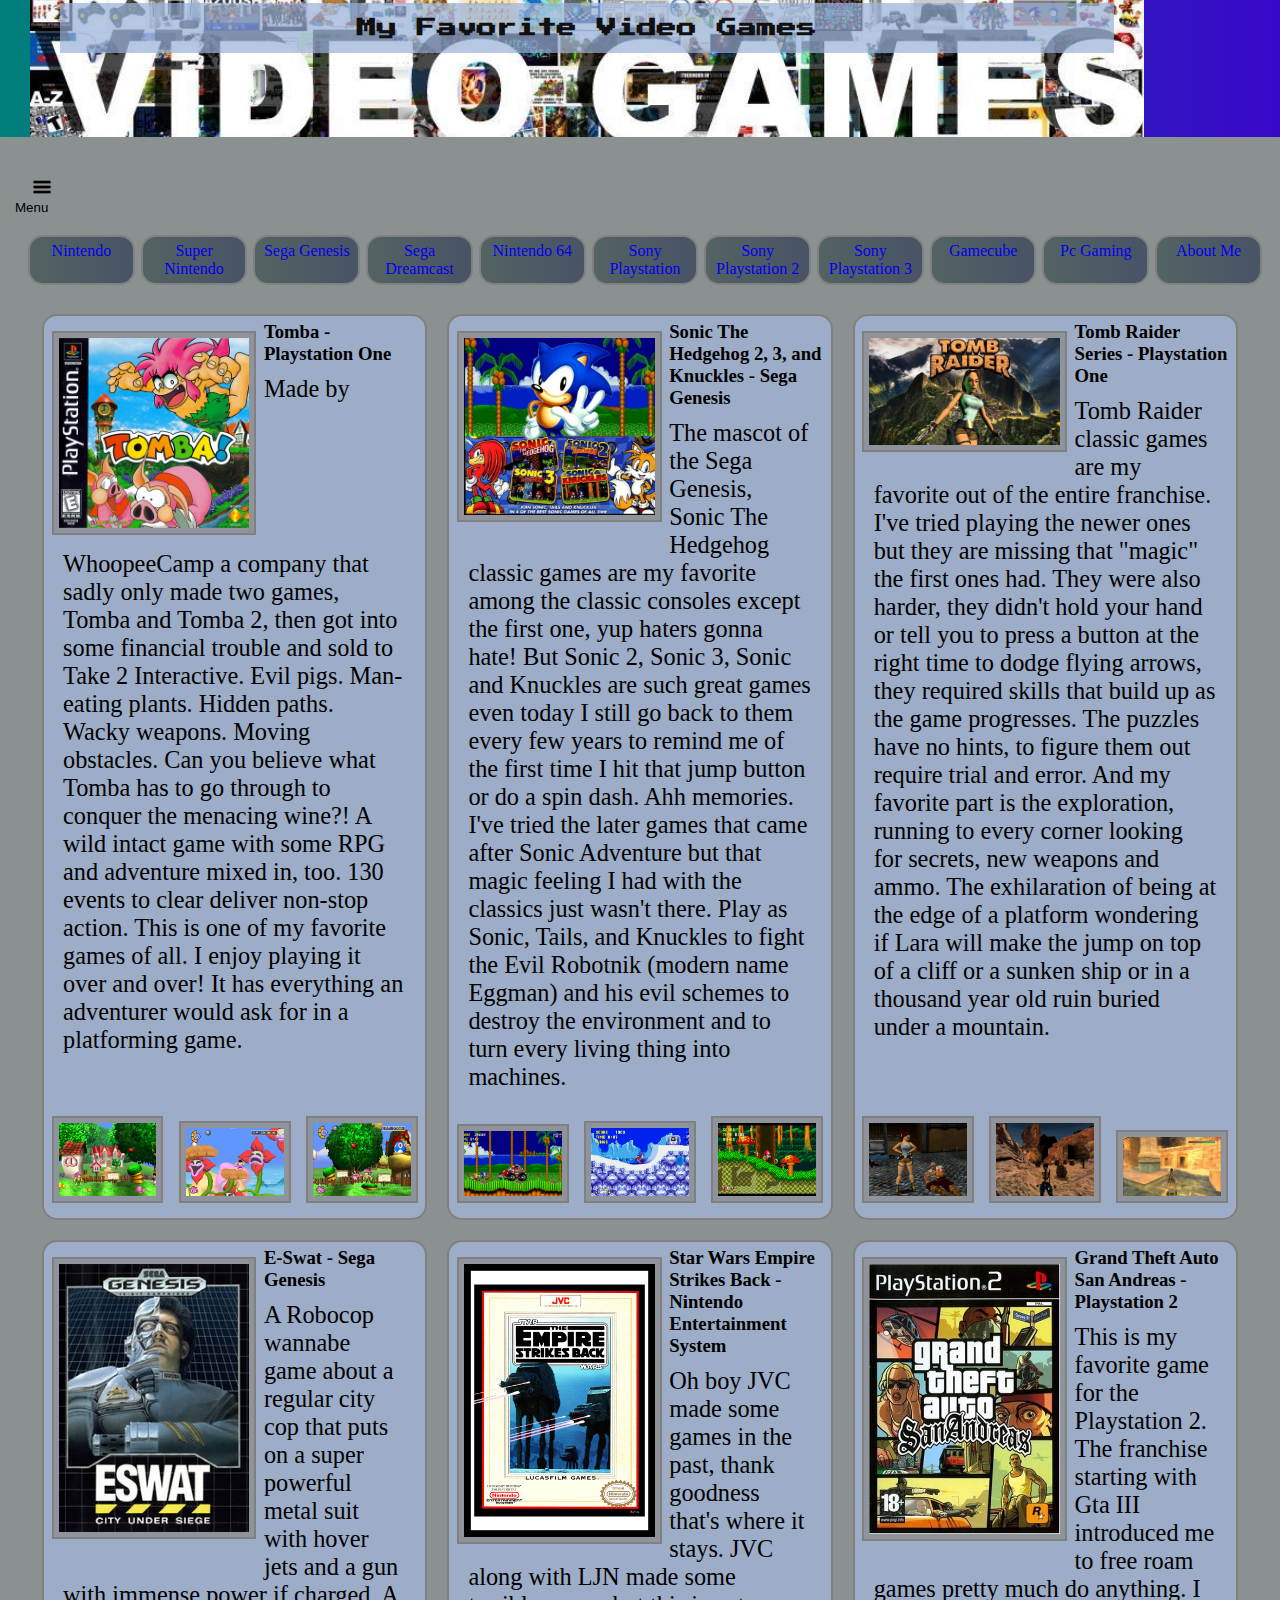
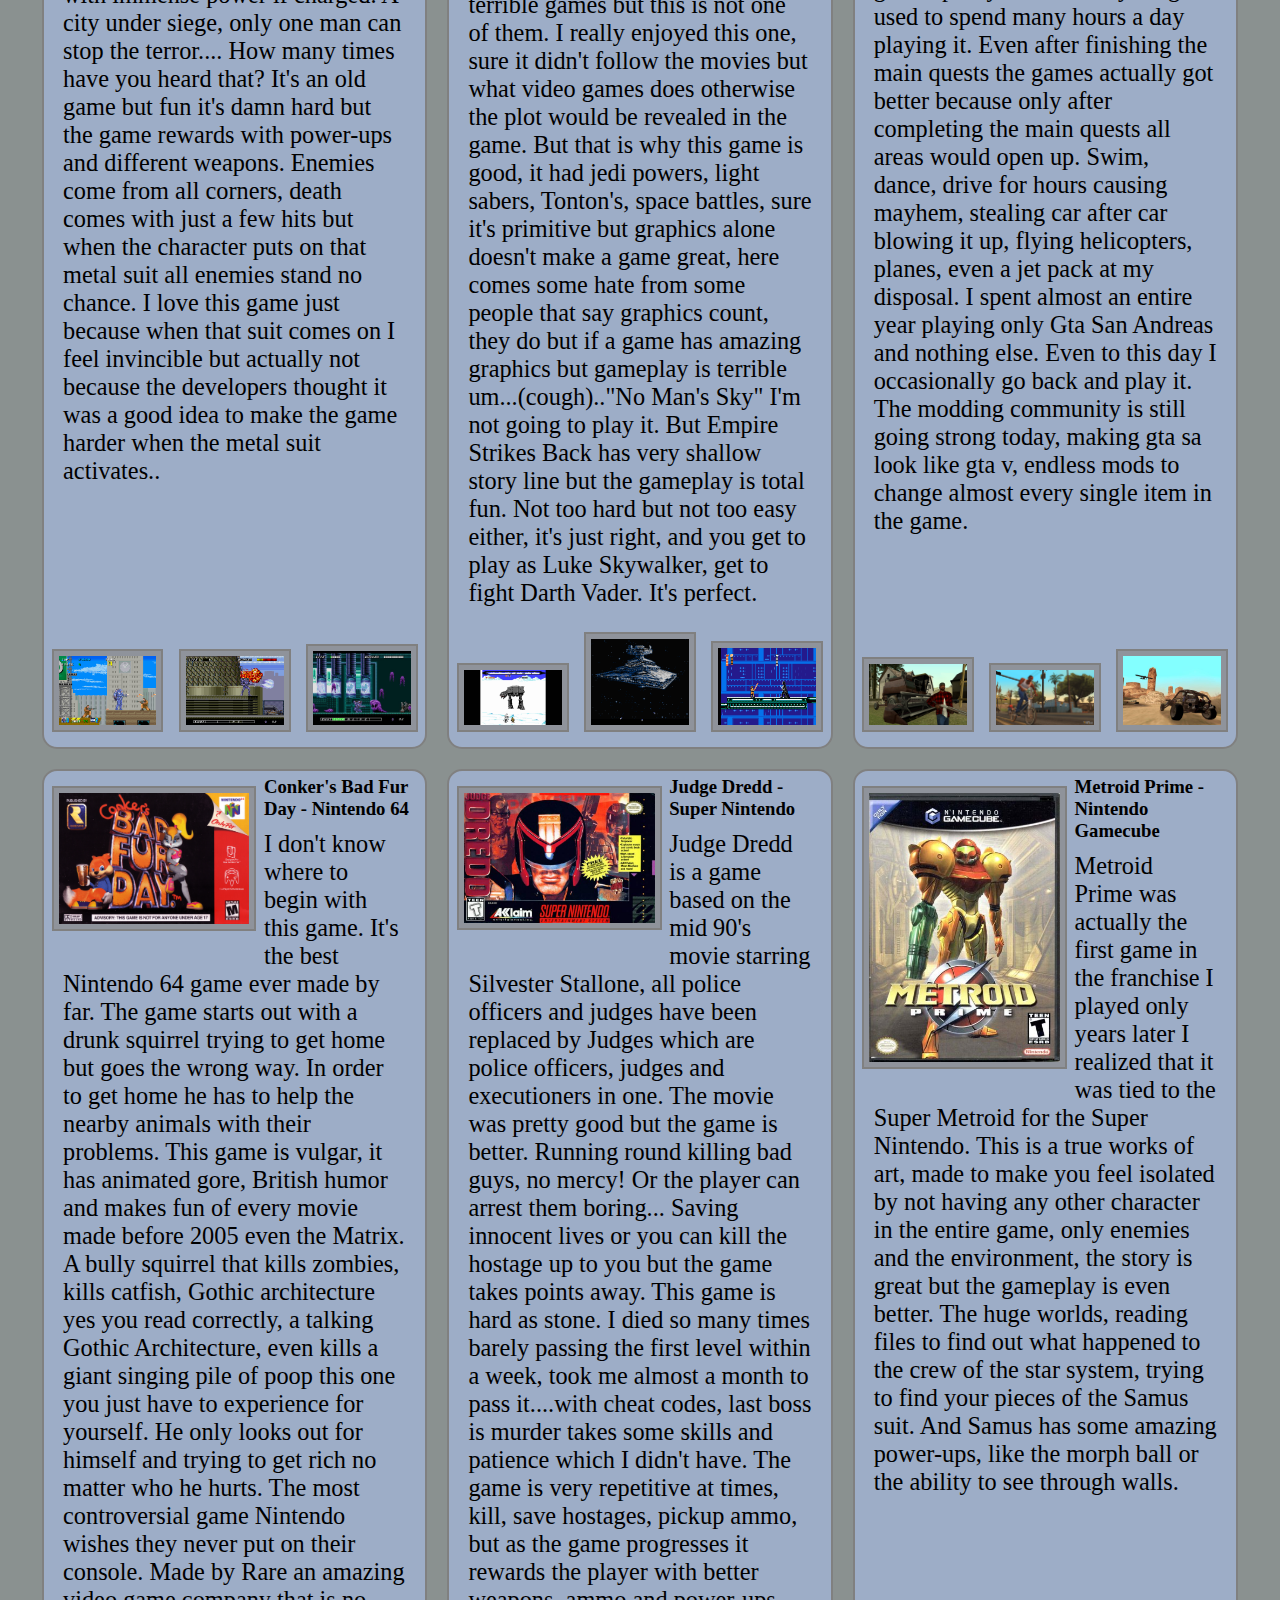
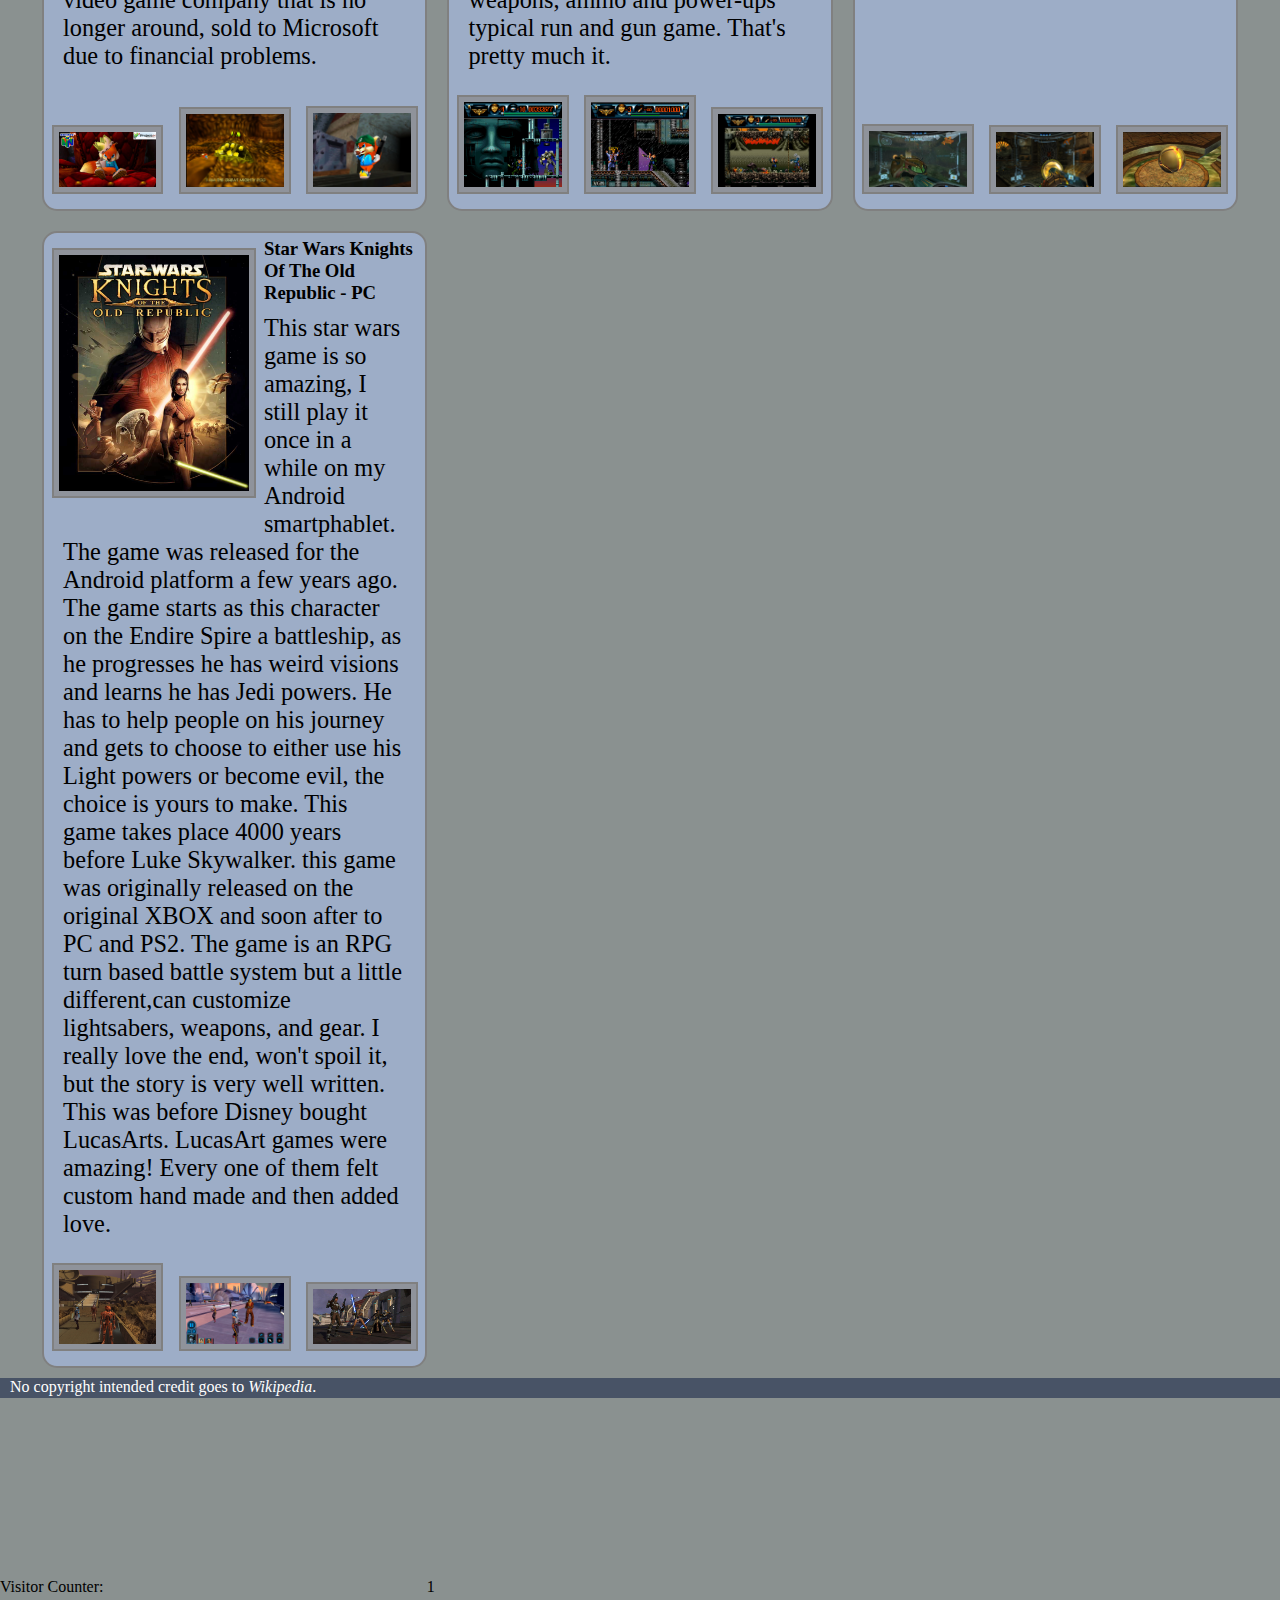
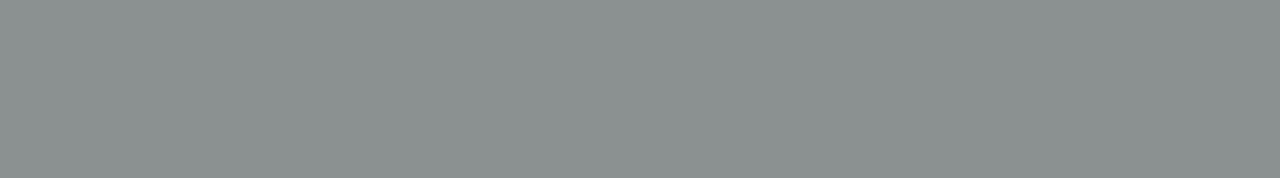
==== commit a412e89d: "Update index.html" ====
--- a/index.html
+++ b/index.html
@@ -166,9 +166,10 @@
 		</main>
 		<footer>
 			No copyright intended credit goes to <cite>Wikipedia</cite>.
-			<span>Visitor Counter: </span><span id="CounterVisitor">
+			
+		</footer>
+		<div>Visitor Counter: </div><span id="CounterVisitor">
           </span>
-		</footer>
 		<script type="text/javascript">
 			//visitor counter
 let n = localStorage.getItem('on_load_counter');
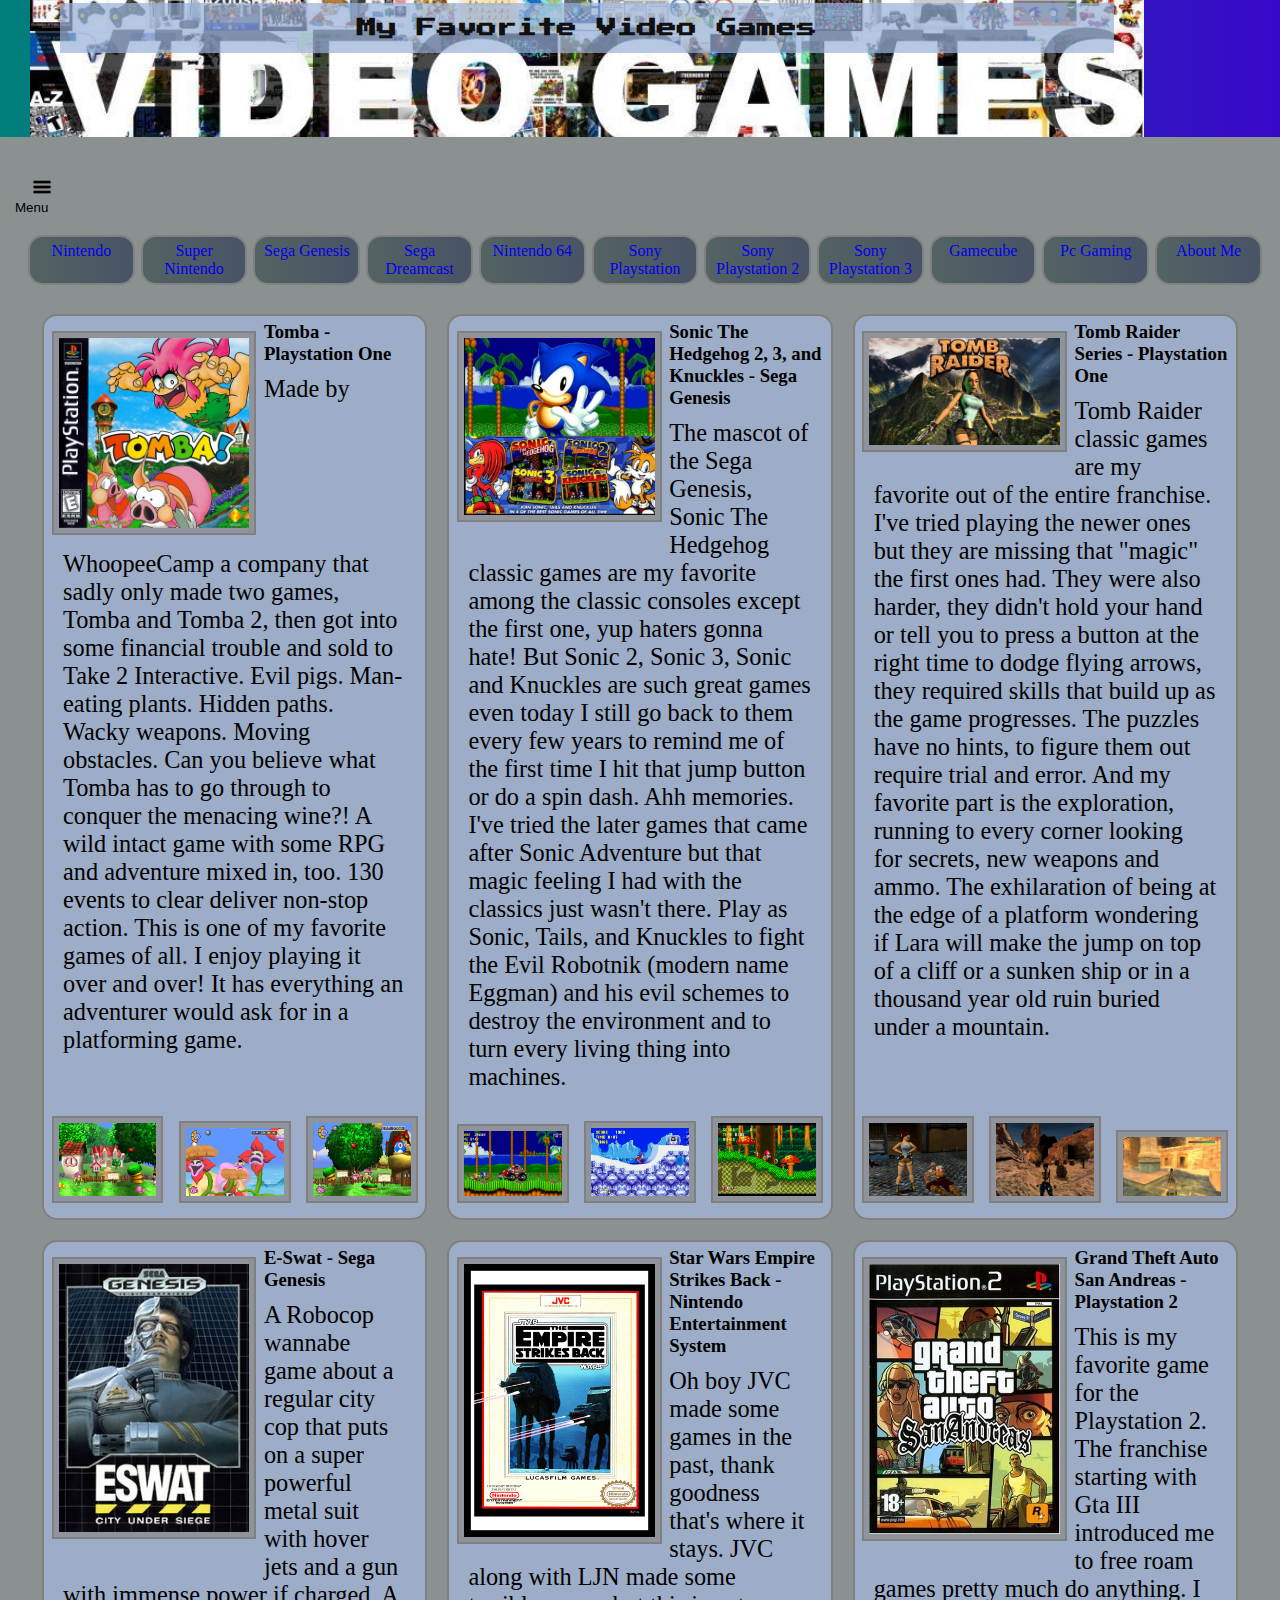
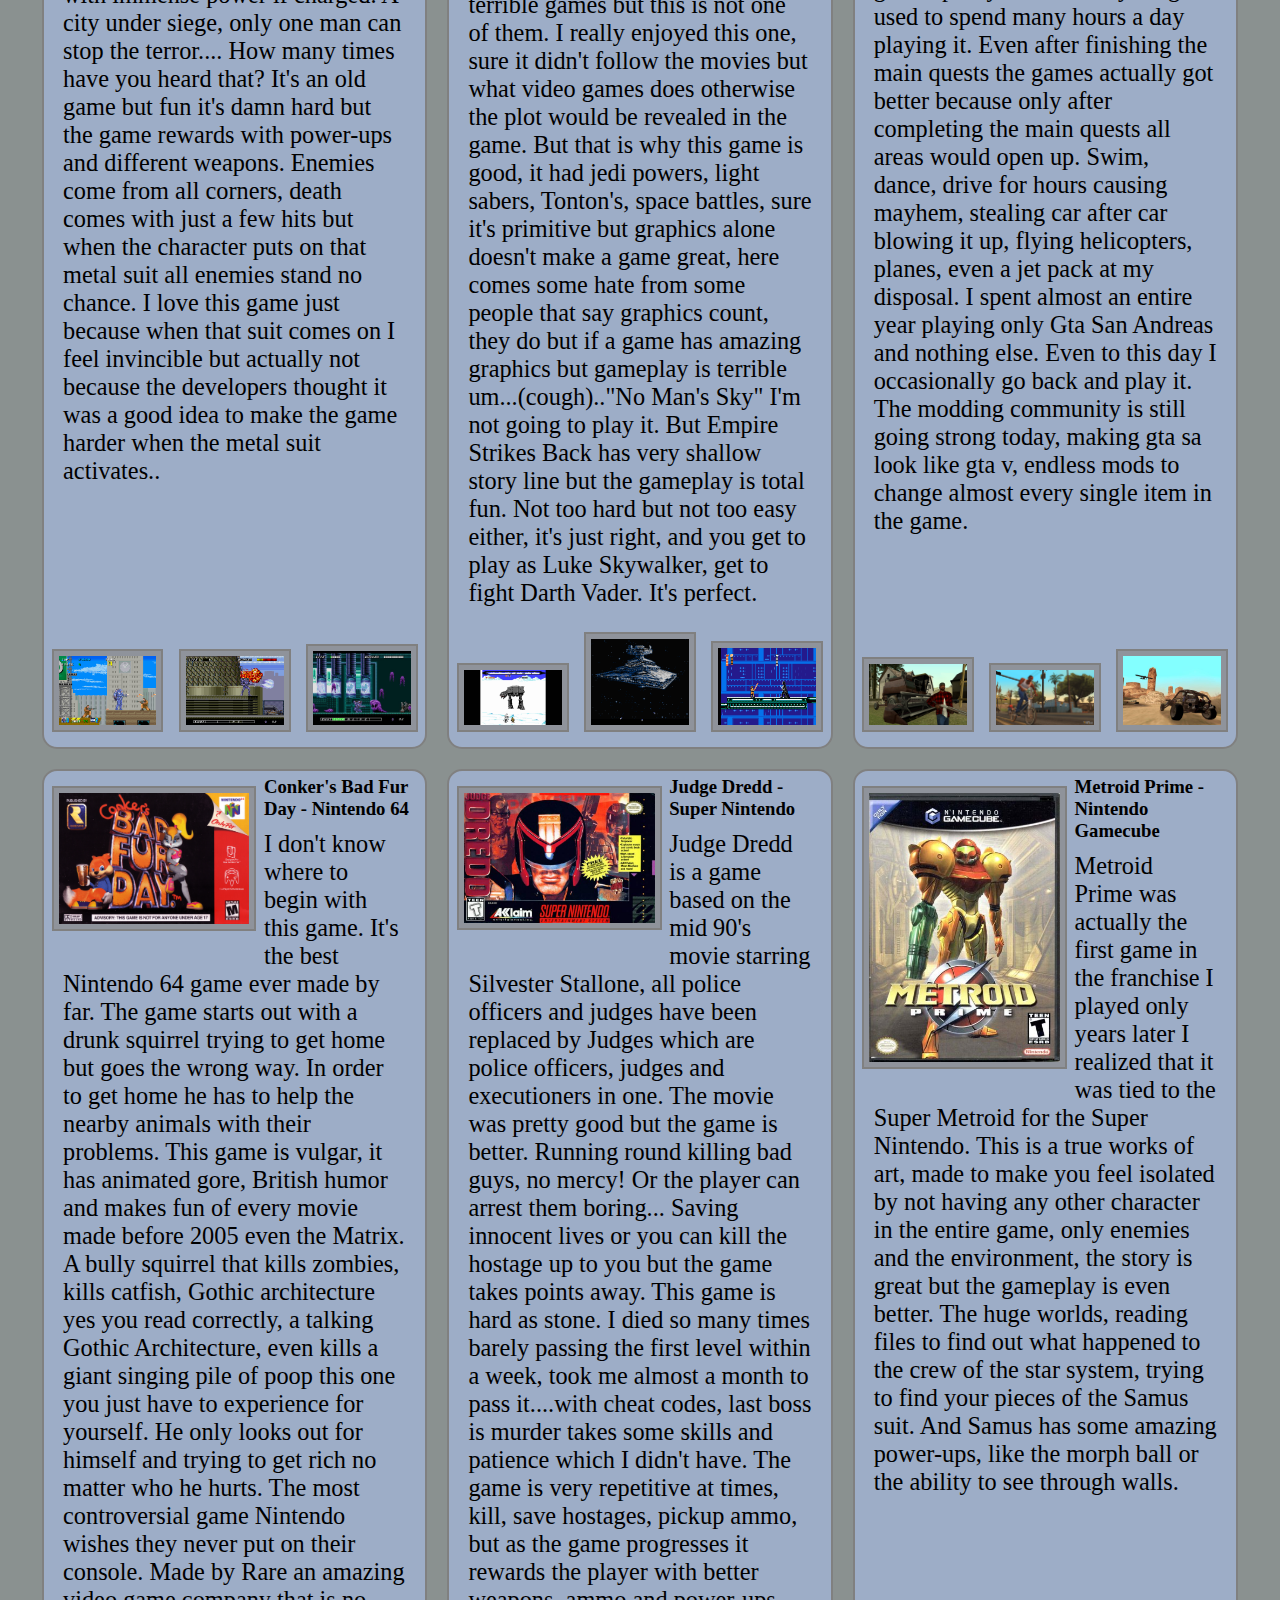
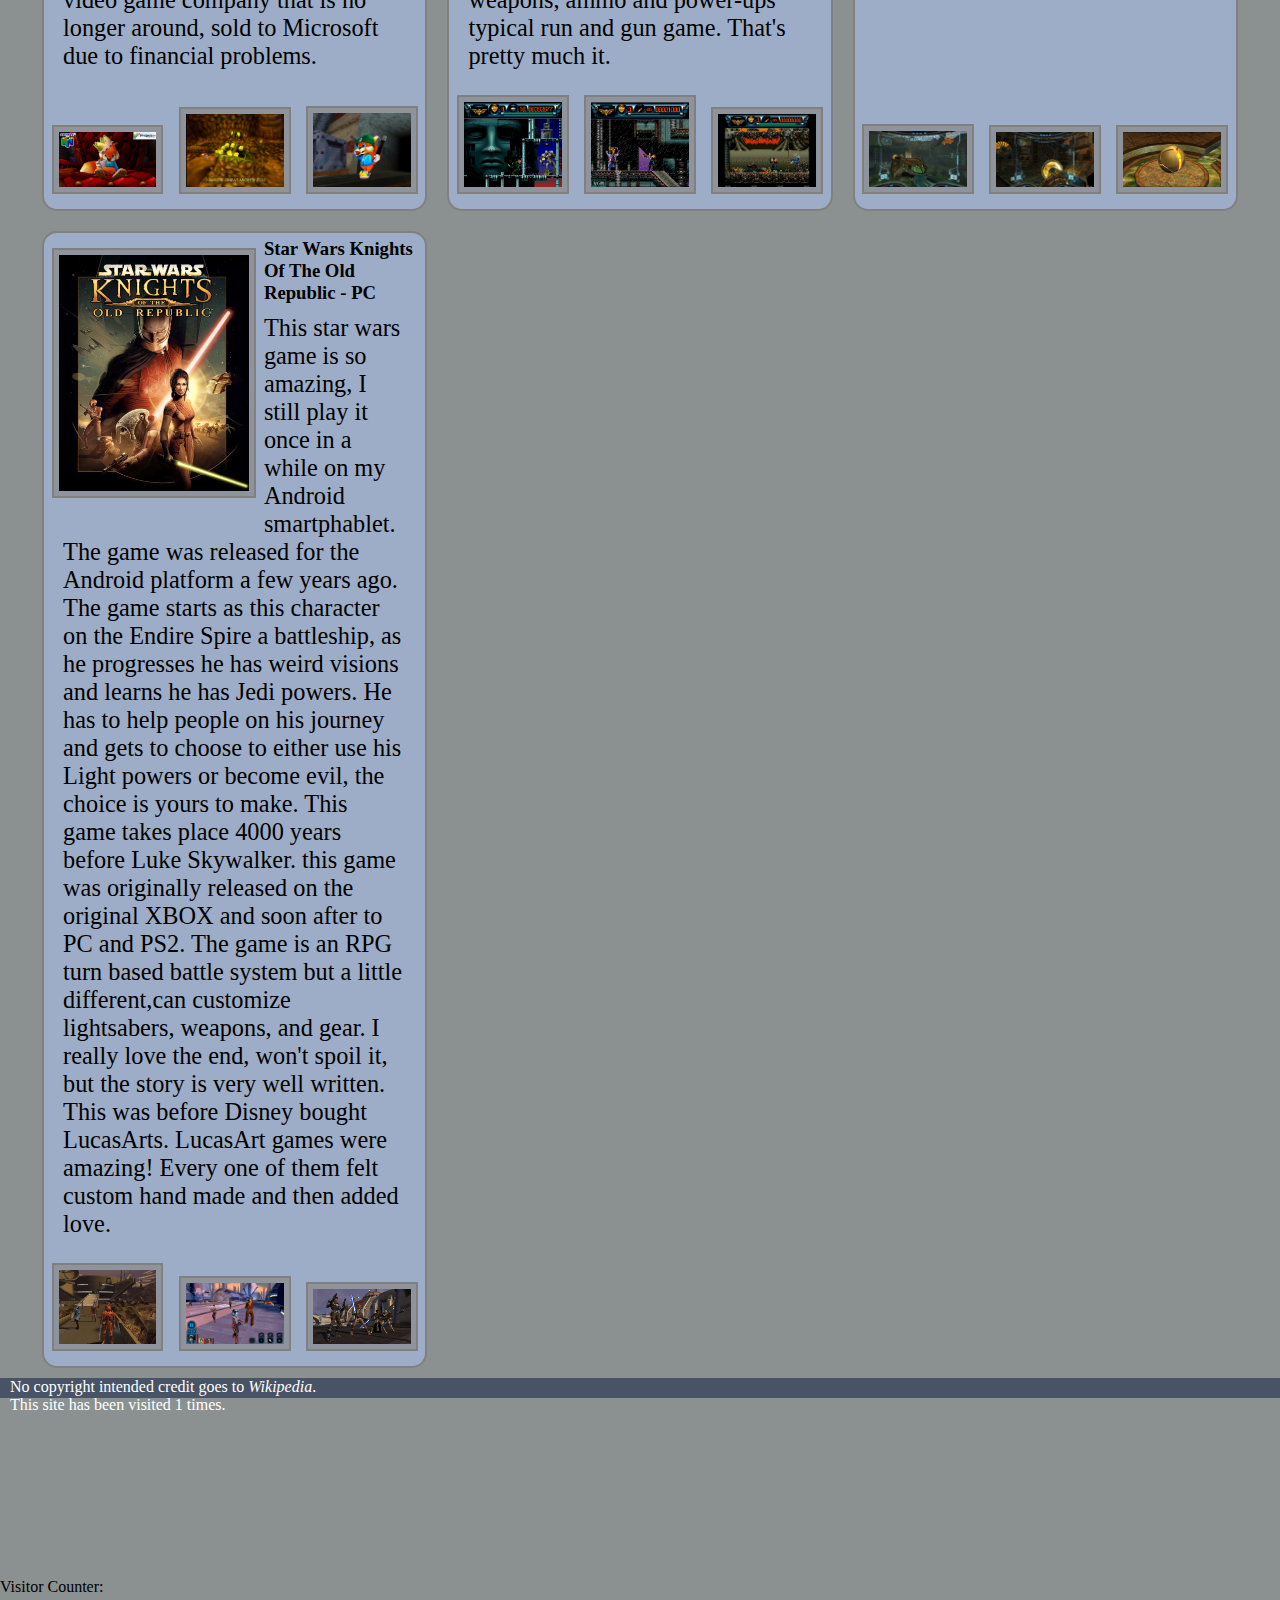
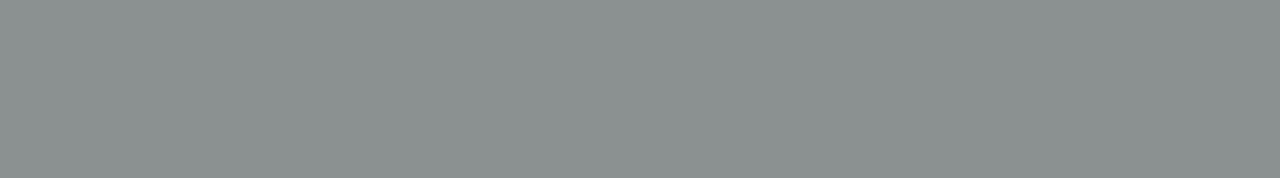
==== commit c1795a0d: "Update index.html" ====
--- a/index.html
+++ b/index.html
@@ -166,7 +166,8 @@
 		</main>
 		<footer>
 			No copyright intended credit goes to <cite>Wikipedia</cite>.
-			
+			<div class="counter">This site has been visited <span id="CounterVisitor">
+            </span> times.</div>
 		</footer>
 		<div>Visitor Counter: </div><span id="CounterVisitor">
           </span>
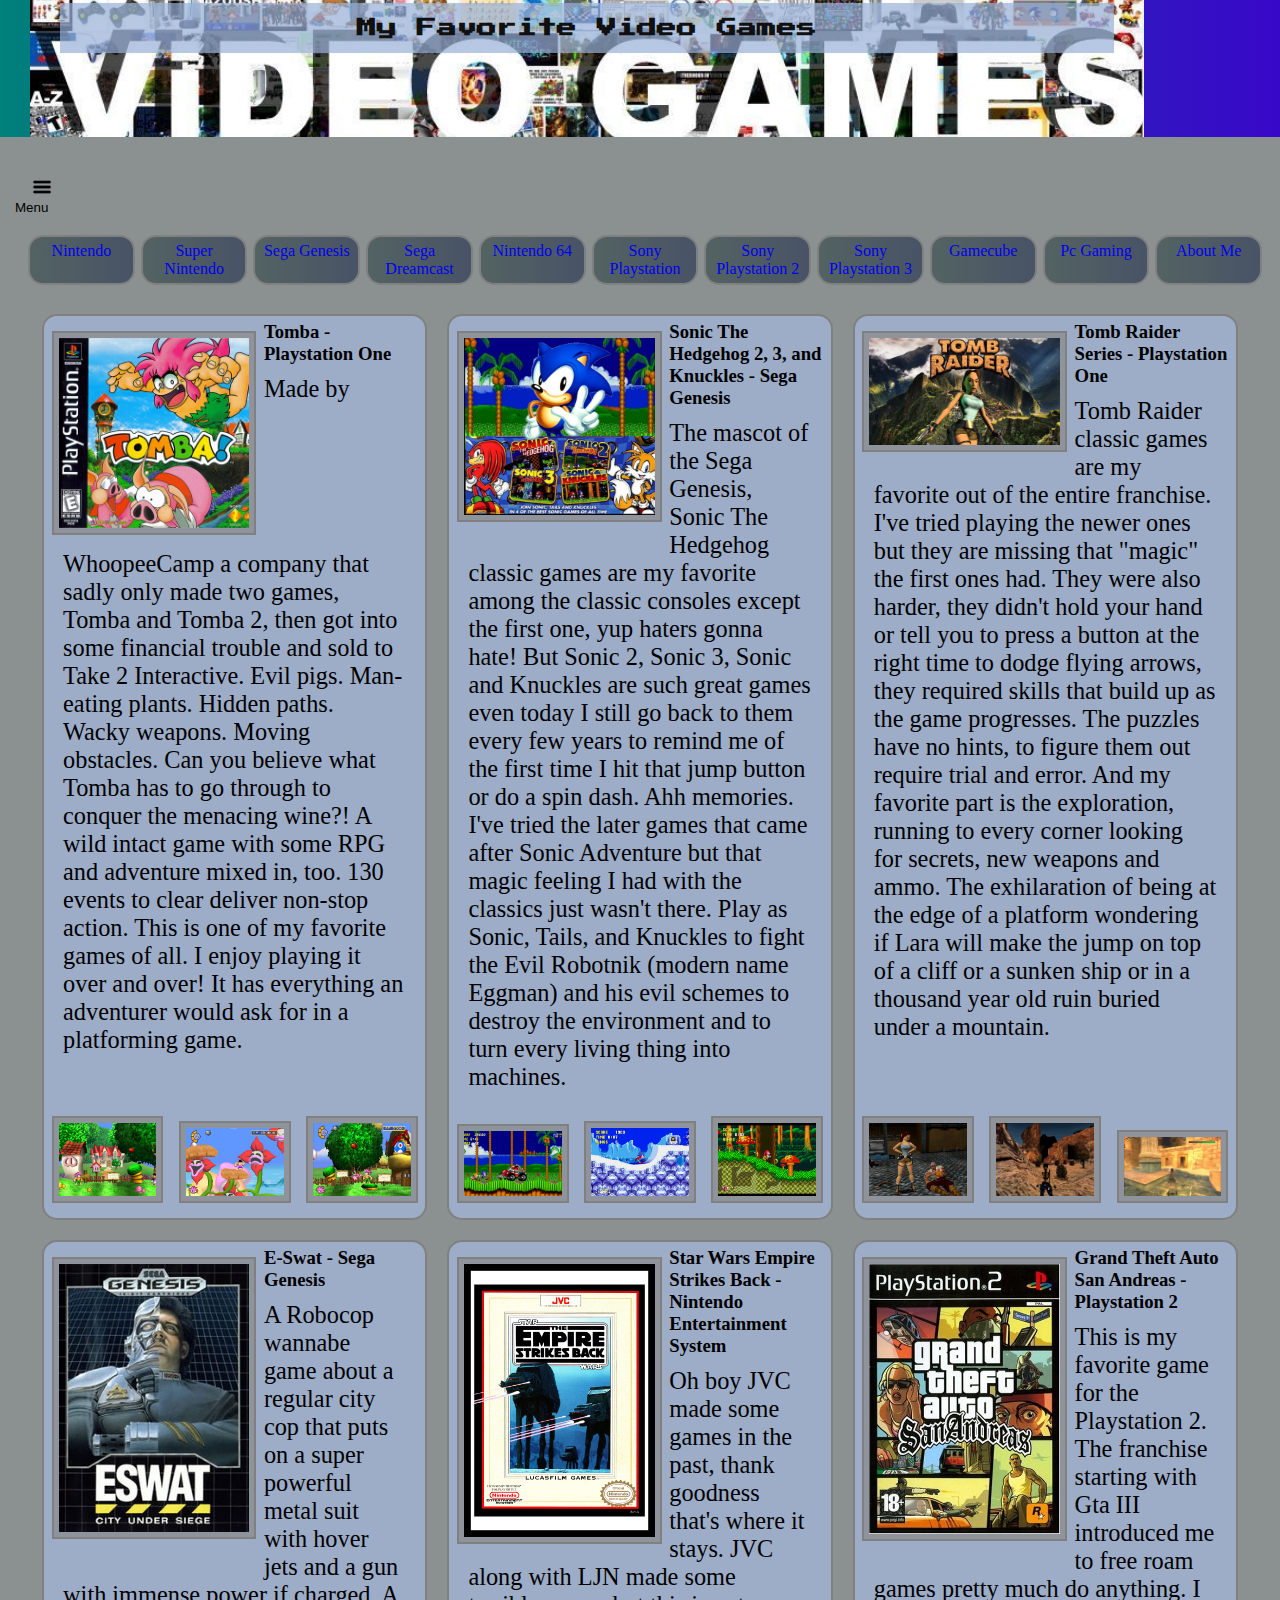
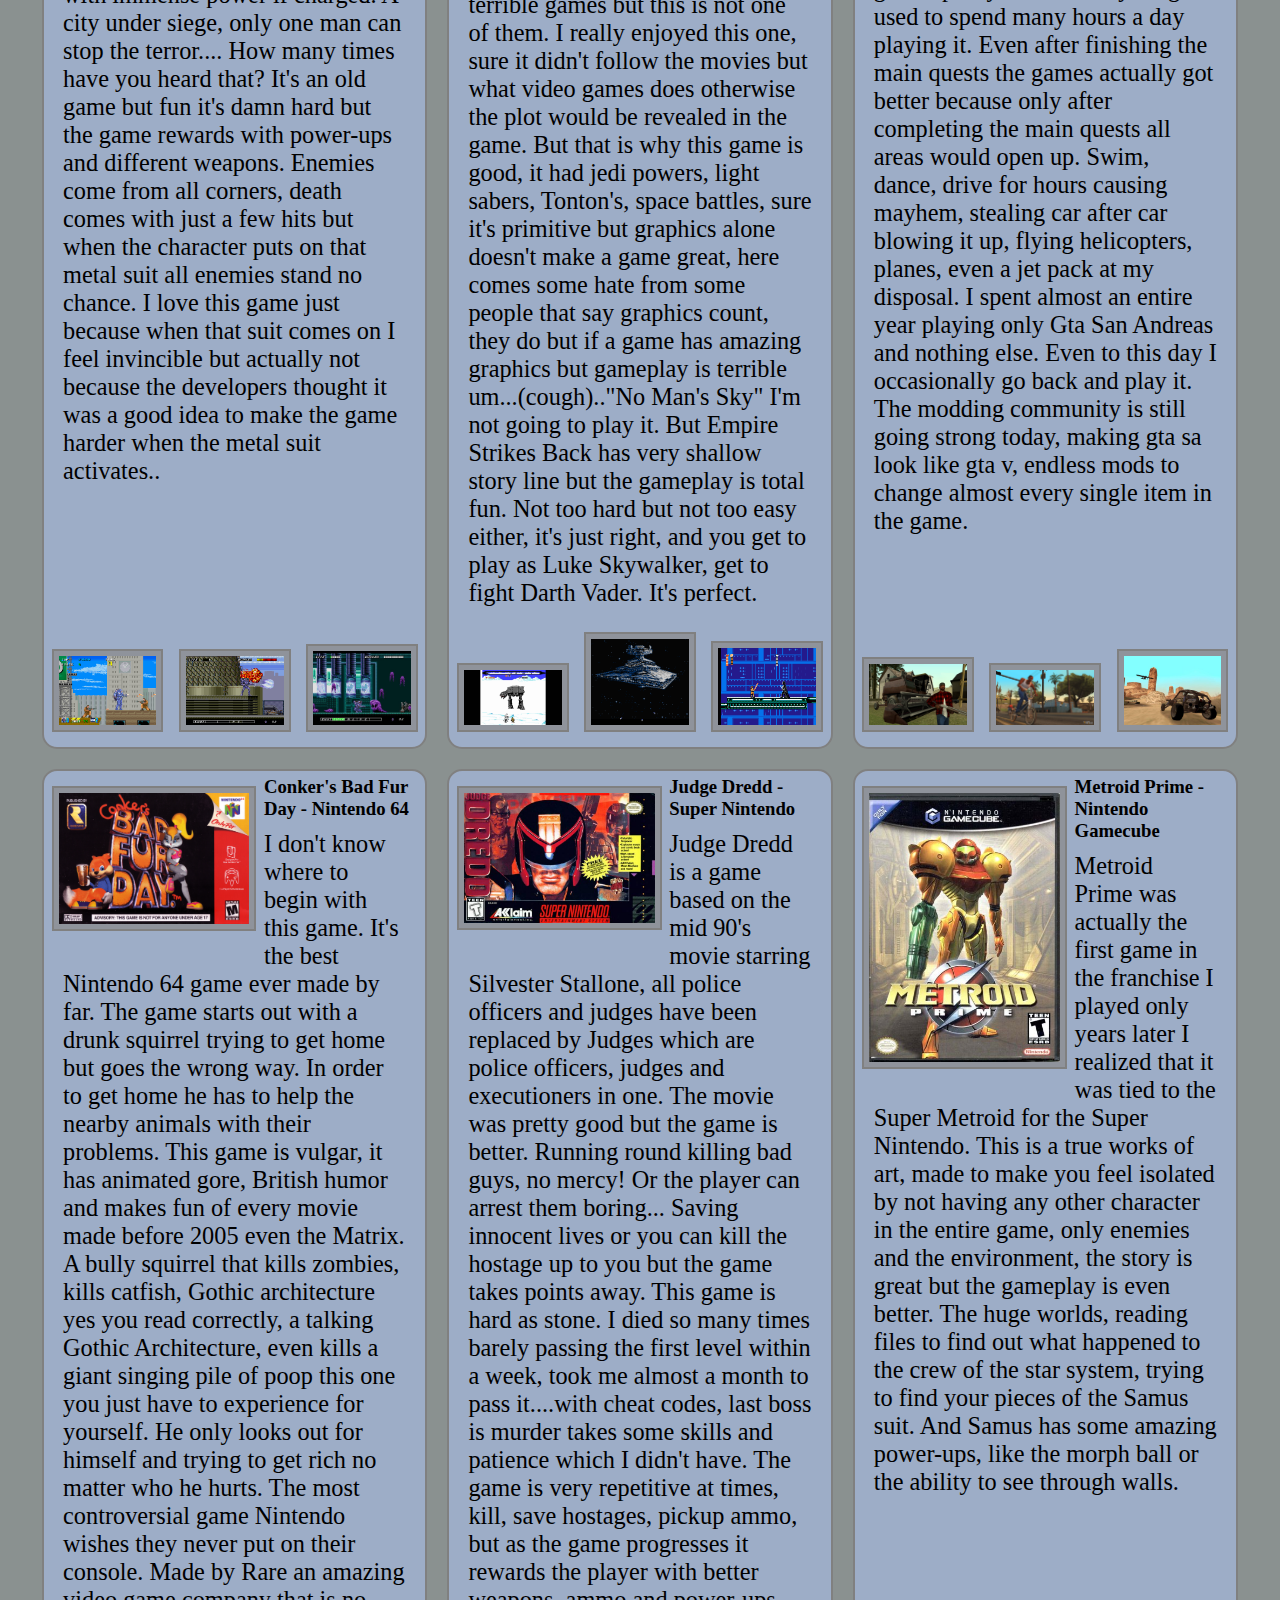
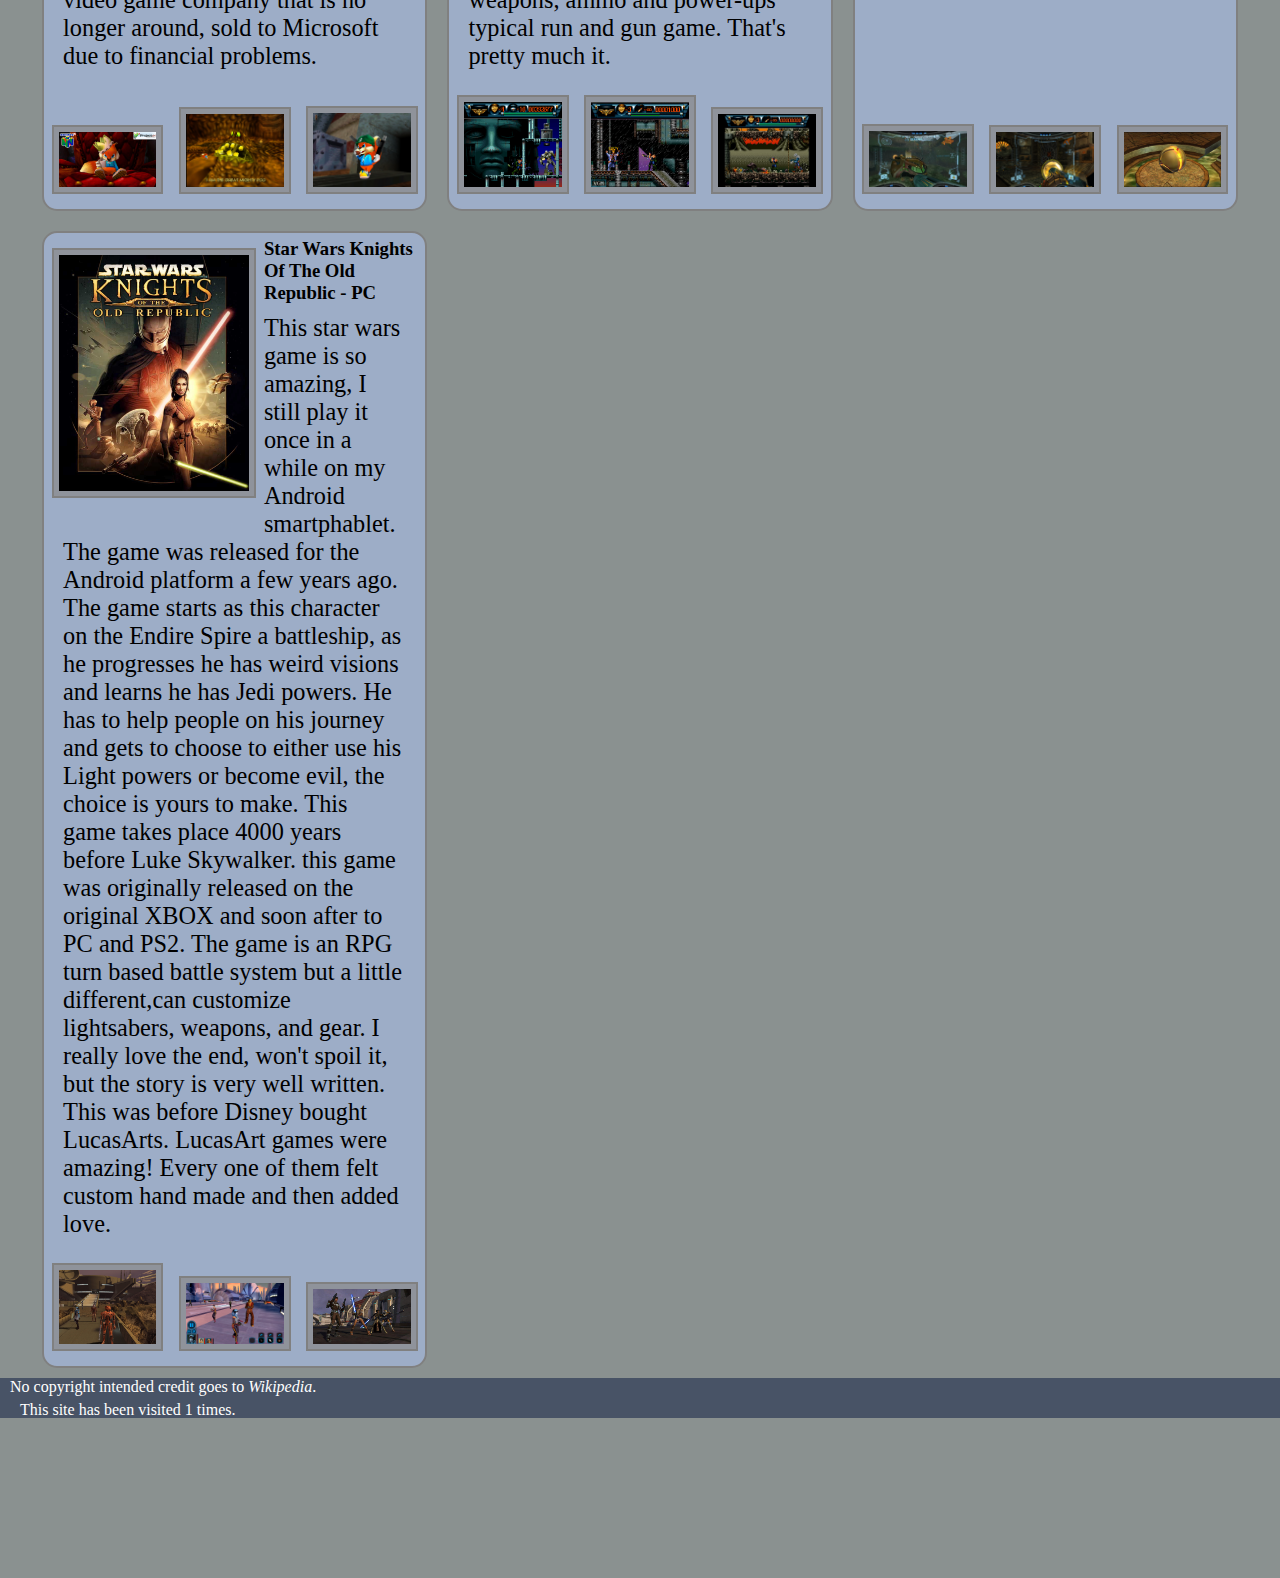
==== commit 8a3aa95c: "Update index.html" ====
--- a/index.html
+++ b/index.html
@@ -169,8 +169,6 @@
 			<div class="counter">This site has been visited <span id="CounterVisitor">
             </span> times.</div>
 		</footer>
-		<div>Visitor Counter: </div><span id="CounterVisitor">
-          </span>
 		<script type="text/javascript">
 			//visitor counter
 let n = localStorage.getItem('on_load_counter');
--- a/gaming.css
+++ b/gaming.css
@@ -98,9 +98,14 @@
 footer{
 	padding-left: 10px;
 	background-color: #485366;
-	height: 20px;
+	height: 40px;
 	color: white;
 	width:100%;	
+}
+
+.counter{
+    padding-left: 10px;
+    padding-top: 5px;
 }
 
 img {
